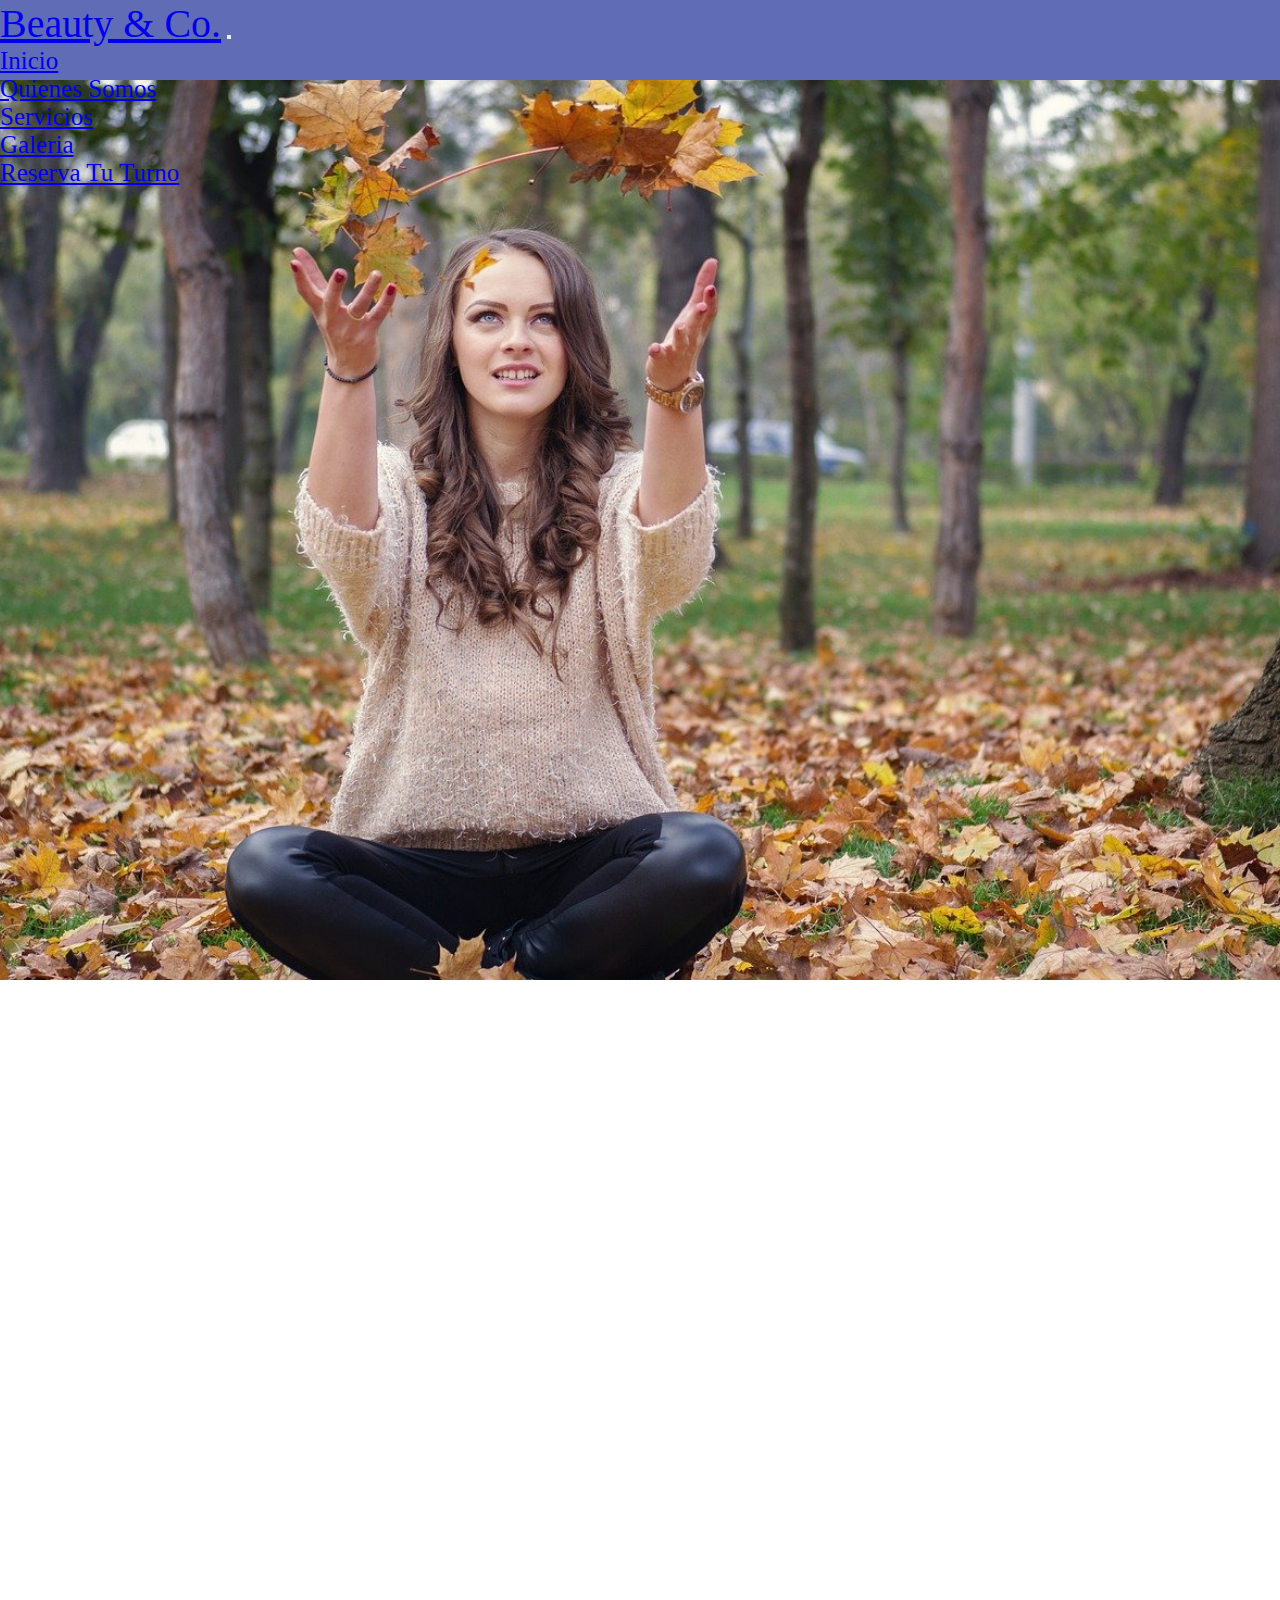
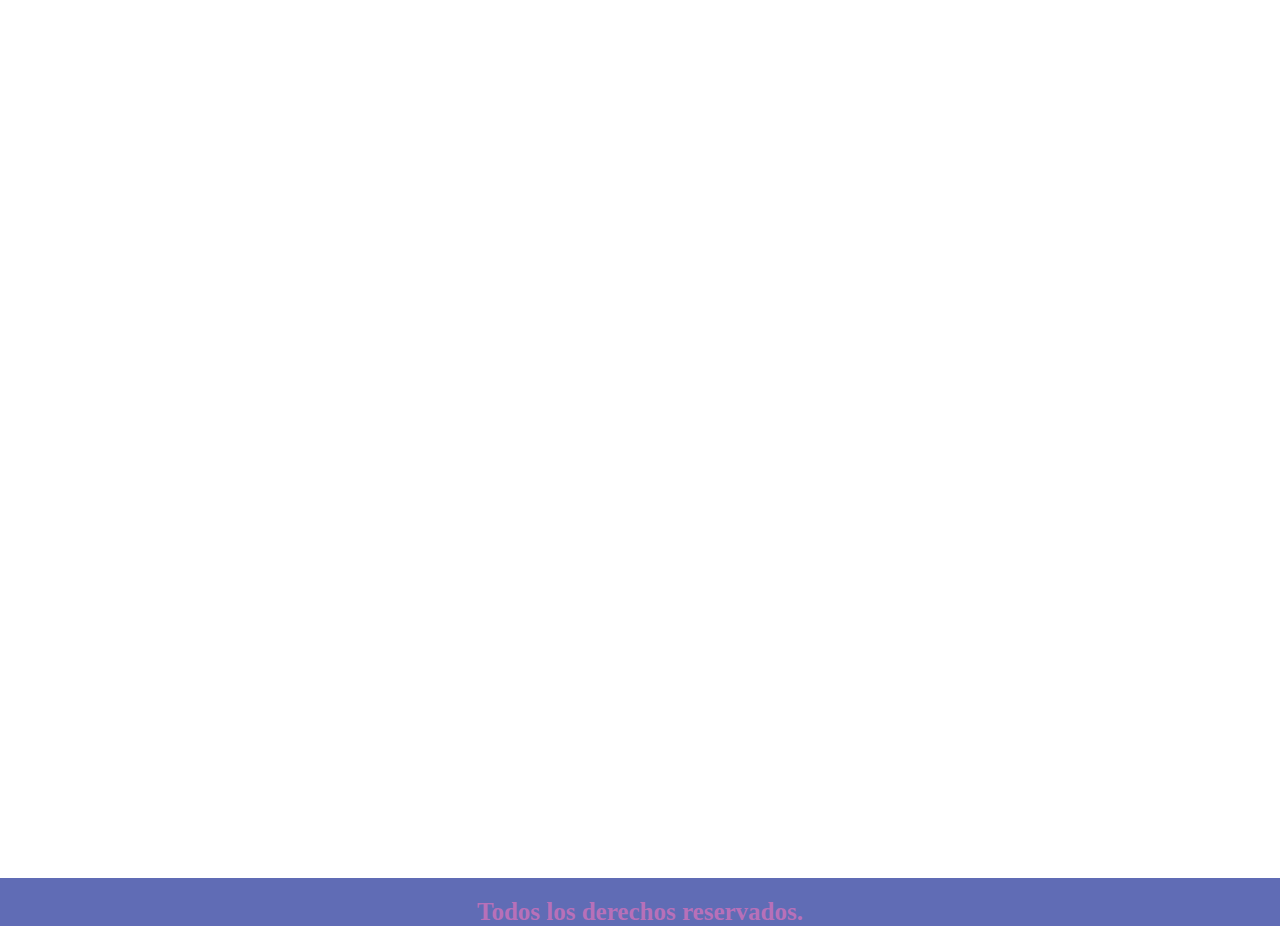
==== index.html @ 51ff2518 "agrego animaciones" ====
<!DOCTYPE html>
<html lang="es">
<head>
    <meta charset="UTF-8">
    <meta http-equiv="X-UA-Compatible" content="IE=edge">
    <meta name="viewport" content="width=device-width, initial-scale=1.0">
    <meta name="description" content="Sabemos que cada persona es unica, vení a conocernos y sorprendete con nuestros excelentes profesionales. Queremos hacer de vos, tu mejor version.">
    <meta name="keywords" content="manicuria, maquillaje, eventos, belleza">
    <title>Beauty & Co</title>
    <link rel="stylesheet" href="https://cdnjs.cloudflare.com/ajax/libs/font-awesome/6.1.1/css/all.min.css" integrity="sha512-KfkfwYDsLkIlwQp6LFnl8zNdLGxu9YAA1QvwINks4PhcElQSvqcyVLLD9aMhXd13uQjoXtEKNosOWaZqXgel0g==" crossorigin="anonymous" referrerpolicy="no-referrer" />
    <link href="https://fonts.googleapis.com/css2?family=Crimson+Pro:wght@300&family=Sansita+Swashed&display=swap" rel="stylesheet">
    <link rel="stylesheet" href="https://cdn.jsdelivr.net/npm/bootstrap@4.6.1/dist/css/bootstrap.min.css" integrity="sha384-zCbKRCUGaJDkqS1kPbPd7TveP5iyJE0EjAuZQTgFLD2ylzuqKfdKlfG/eSrtxUkn" crossorigin="anonymous">
    <link rel="stylesheet" href="./sass/style.css">
    <link href="https://unpkg.com/aos@2.3.1/dist/aos.css" rel="stylesheet">
</head>

<body>
    <!--inicio barra de navegacion-->
    <nav class="navbar navbar-expand-xl navbar-dark fixed-top">
        <!--brand -->
        <a class="navbar-brand" href="./index.html">Beauty & Co.</a>
        <button class="navbar-toggler" type="button" data-toggle="collapse" data-target="#collapsibleNavbar">
            <span class="navbar-toggler-icon"></span>
        </button>
        <!-- Navbar links -->
        <div class="collapse navbar-collapse" id="collapsibleNavbar">
            <ul class="navbar-nav">
            <li class="nav-item">
                <a class="nav-link" href="./index.html">inicio</a>
            </li>
            <li class="nav-item">
                <a class="nav-link" href="./pages/quienessomos.html">quienes somos</a>
            </li>
            <li class="nav-item">
                <a class="nav-link" href="./pages/servicios.html">servicios</a>
            </li>
            <li class="nav-item">
                <a class="nav-link" href="./pages/galeria.html">galeria</a>
            </li>
            <li class="nav-item">
                <a class="nav-link" href="./pages/reservatuturno.html">reserva tu turno</a>
            </li>
            </ul>
        </div>
    </nav>

    <!--fin de barra de navegacion-->
    <!--boton whatsapp-->
    <div class="whatsapp">
        <a href="https://web.whatsapp.com/" target="_blank">
            <i class="fa-brands fa-whatsapp"></i>
        </a>
    </div>
    <!-- fin boton whatsapp -->

    <main>
        <div class="portada"></div>
    </main>

    <!-- inicio seccion 1 -->
    <div class="contenedor1">
        <div class="imgServicio1" data-aos="flip-left"
        data-aos-easing="ease-out-cubic"
        data-aos-duration="2000">
            <p>Lorem1</p>
        </div>
        <div class="imgServicio2" data-aos="flip-left"
        data-aos-easing="ease-out-cubic"
        data-aos-duration="2000">
            <p>Lorem2</p>
        </div>
        <div class="imgServicio3" data-aos="flip-left"
        data-aos-easing="ease-out-cubic"
        data-aos-duration="2000">
            <p>Lorem3</p>
        </div>
    </div>
    
    <!--fin de seccion 2-->
    
    <!--video de mis trabajos-->
    <main class="contenedorMisTrabajos">
        <h2 class="misTrabajos" data-aos="zoom-out-up">Mis trabajos</h2>
        <iframe class="videoMisTrabajos" data-aos="zoom-out-up" width="80%" height="500" src="https://www.youtube.com/embed/i-qB6RZRxKo" title="YouTube video player" frameborder="0" allow="accelerometer; autoplay; clipboard-write; encrypted-media; gyroscope; picture-in-picture" allowfullscreen></iframe>
    </main>
    <!--fin de video de mis trabajos-->
    
    <!--mapa de ubicacion-->
    <h2 class="estamosUbicadosEn" data-aos="zoom-in">Estamos ubicados en:</h2>
    <iframe class="mapaUbicacion" data-aos="zoom-in" src="https://www.google.com/maps/embed?pb=!1m18!1m12!1m3!1d3287.815544715882!2d-58.52743948492939!3d-34.507560280484476!2m3!1f0!2f0!3f0!3m2!1i1024!2i768!4f13.1!3m3!1m2!1s0x95bcb0ee292497e9%3A0xf9a611e58747f528!2sUnicenter!5e0!3m2!1ses!2sar!4v1648154758232!5m2!1ses!2sar" width="600" height="450" style="border:0;" allowfullscreen="" loading="lazy" referrerpolicy="no-referrer-when-downgrade"></iframe>

    <!--pie de pagina-->
    <footer class="container-fluid fixed-botton">
        <div class="row">
            <div class="col-sm-12">
                <h4 class="footer">Todos los derechos reservados.</h4>
                <div class="redessociales">
                    <a href="https://es-la.facebook.com/" target="_blank">
                        <i class="fa-brands fa-facebook-f"></i>
                    </a>
                    <a href="https://www.instagram.com/?hl=es" target="_blank">    
                        <i class="fa-brands fa-instagram"></i>
                    </a>
                    <a href="https://www.youtube.com/" target="_blank">
                        <i class="fa-brands fa-youtube"></i>
                    </a>
                </div>
            </div>
        </div>
    </footer>
    <!--fin de pie de pagina-->
    <!--script de bootstrap-->
    <script src="https://cdn.jsdelivr.net/npm/jquery@3.5.1/dist/jquery.slim.min.js" integrity="sha384-DfXdz2htPH0lsSSs5nCTpuj/zy4C+OGpamoFVy38MVBnE+IbbVYUew+OrCXaRkfj" crossorigin="anonymous"></script>
    <script src="https://cdn.jsdelivr.net/npm/bootstrap@4.6.1/dist/js/bootstrap.bundle.min.js" integrity="sha384-fQybjgWLrvvRgtW6bFlB7jaZrFsaBXjsOMm/tB9LTS58ONXgqbR9W8oWht/amnpF" crossorigin="anonymous"></script>
    <script src="https://unpkg.com/aos@2.3.1/dist/aos.js"></script>
    <script>
        AOS.init();
    </script>
</body>
</html>
---- sass/style.css ----
@charset "UTF-8";
* {
  margin: 0px;
  padding: 0px;
  -webkit-box-sizing: border-box;
          box-sizing: border-box;
  font-family: Copperplate, Papyrus, fantasy;
}

.titulo, .misTrabajos, .historia h2, .tituloManicuria, .tituloMaquillaje, .tituloGaleria, .formulario h2, .estamosUbicadosEn {
  font-size: 45px;
  text-align: center;
  color: #FF7A87;
}

/*----------------------------barra de navegacion--------------------------*/
.navbar {
  height: 80px;
  background-color: #606CB5;
  text-transform: capitalize;
  font-size: 25px;
}

.navbar-brand {
  font-size: 40px;
}

.navbar-nav {
  background-color: #606CB5;
}

/*----------------------------pie de pagina--------------------------*/
footer {
  text-align: center;
  color: #B770B9;
  background-color: #606CB5;
  font-size: 25px;
  display: -webkit-box;
  display: -ms-flexbox;
  display: flex;
  -webkit-box-pack: space-evenly;
      -ms-flex-pack: space-evenly;
          justify-content: space-evenly;
  padding-top: 20px;
  z-index: 2;
  background-repeat: no-repeat;
  background-position: center;
  -o-object-fit: cover;
     object-fit: cover;
}

.redessociales a {
  text-decoration: none;
  color: #F77AA4;
  -webkit-box-align: right;
      -ms-flex-align: right;
          align-items: right;
}

/* ------------------------------------------------------------ */
/*---------------------index boton whatsapp---------------------*/
.whatsapp {
  font-size: 60px;
  position: fixed;
  bottom: 25px;
  right: 50px;
  z-index: 2;
}

.whatsapp a {
  color: #F77AA4;
  text-decoration: none;
}

/* --------------------------------------------- */
/* --------------------index-------------------- */
.portada {
  height: 100vh;
  width: 100%;
  background-image: url(../imagenes/portada.jpg);
  background-position: center;
  background-repeat: no-repeat;
  background-size: cover;
}

.contenedor1 {
  height: 320px;
  width: 100%;
  display: -ms-grid;
  display: grid;
  padding: 20px;
  gap: 20px;
}

.contenedor1 p {
  text-align: center;
  margin-top: 150px;
  color: red;
  font-size: 40px;
}

.imgServicio1 {
  -ms-grid-column: 1;
  -ms-grid-column-span: 1;
  grid-column: 1/2;
  -ms-grid-row: 1;
  -ms-grid-row-span: 1;
  grid-row: 1/2;
  height: 300px;
  background-image: url(../imagenes/gelificadas.jpg);
  background-position: center;
  background-repeat: no-repeat;
  background-size: cover;
}

.imgServicio2 {
  -ms-grid-column: 2;
  -ms-grid-column-span: 1;
  grid-column: 2/3;
  -ms-grid-row: 1;
  -ms-grid-row-span: 1;
  grid-row: 1/2;
  height: 300px;
  background-image: url(../imagenes/civil.jpeg);
  background-position: center;
  background-repeat: no-repeat;
  background-size: cover;
}

.imgServicio3 {
  -ms-grid-column: 3;
  -ms-grid-column-span: 1;
  grid-column: 3/4;
  -ms-grid-row: 1;
  -ms-grid-row-span: 1;
  grid-row: 1/2;
  height: 300px;
  background-image: url(../imagenes/uñascelestes.jpg);
  background-position: center;
  background-repeat: no-repeat;
  background-size: cover;
}

.contenedorMisTrabajos {
  margin-top: 40px;
  text-align: center;
}

.misTrabajos {
  margin-bottom: 40px;
}

/*-------------------quienes somos----------------------*/
.historia h2 {
  margin-bottom: 20px;
  padding-top: 100px;
}

.historia p {
  padding: 15px;
  font-size: 20px;
  text-align: center;
}

.containerStaff {
  height: 900px;
  display: -ms-grid;
  display: grid;
  -ms-grid-columns: 1fr;
      grid-template-columns: 1fr;
  -ms-grid-rows: 1fr 1fr;
      grid-template-rows: 1fr 1fr;
  gap: 60px 0px;
  grid-auto-flow: row;
      grid-template-areas: "persona1" "persona2";
}

.persona1 {
  display: -ms-grid;
  display: grid;
  -ms-grid-columns: 1fr 1fr;
      grid-template-columns: 1fr 1fr;
  -ms-grid-rows: 1fr;
      grid-template-rows: 1fr;
  gap: 0px 0px;
  grid-auto-flow: row;
      grid-template-areas: "imgPersona1 textoPersona1";
  -ms-grid-row: 1;
  -ms-grid-column: 1;
  grid-area: persona1;
}

.imgPersona1 {
  -ms-grid-row: 1;
  -ms-grid-column: 1;
  grid-area: imgPersona1;
  background-image: url(../imagenes/manicura.jpg);
  margin-top: 50px;
  margin-left: 10px;
  background-position: center;
  background-repeat: no-repeat;
  background-size: cover;
}

.textoPersona1 {
  -ms-grid-row: 1;
  -ms-grid-column: 2;
  grid-area: textoPersona1;
  font-size: 20px;
  text-align: center;
  -ms-flex-item-align: center;
      -ms-grid-row-align: center;
      align-self: center;
  color: #B770B9;
  margin-right: 20px;
}

.persona2 {
  display: -ms-grid;
  display: grid;
  -ms-grid-columns: 1fr 1fr;
      grid-template-columns: 1fr 1fr;
  -ms-grid-rows: 1fr;
      grid-template-rows: 1fr;
  gap: 0px 0px;
  grid-auto-flow: row;
      grid-template-areas: "textoPersona2 imgPersona2";
  -ms-grid-row: 2;
  -ms-grid-column: 1;
  grid-area: persona2;
}

.textoPersona2 {
  -ms-grid-row: 1;
  -ms-grid-column: 1;
  grid-area: textoPersona2;
  font-size: 20px;
  text-align: center;
  -ms-flex-item-align: center;
      -ms-grid-row-align: center;
      align-self: center;
  color: #B770B9;
  margin-right: 20px;
}

.imgPersona2 {
  -ms-grid-row: 1;
  -ms-grid-column: 2;
  grid-area: imgPersona2;
  background-image: url(../imagenes/maquilladora.jpg);
  margin-bottom: 20px;
  margin-right: 10px;
  background-position: center;
  background-repeat: no-repeat;
  background-size: cover;
}

/*-------------------servicios----------------------*/
.tituloManicuria {
  margin-bottom: 20px;
  padding-top: 100px;
}

.tituloMaquillaje {
  margin-bottom: 20px;
  padding-top: 5px;
}

.descripcionServicios {
  font-size: 25px;
  text-align: center;
  color: #FFC568;
  margin-bottom: 50px;
  padding-top: 100px;
}

.imgServicio {
  text-align: center;
  padding-bottom: 30px;
  -o-object-fit: cover;
     object-fit: cover;
}

/*-------------------galeria----------------------*/
.galeriaGral {
  background-image: -webkit-gradient(linear, left top, left bottom, from(#606CB5), color-stop(#B770B9), to(#F77AA4));
  background-image: linear-gradient(to bottom, #606CB5, #B770B9, #F77AA4);
}

.tituloGaleria {
  margin: 100px 0px 10px 0px;
}

.contenedor {
  height: 800px;
  width: 100%;
  display: -ms-grid;
  display: grid;
  padding: 20px;
  gap: 20px;
}

.item {
  border: 2px solid black;
  border-radius: 7px;
  -webkit-box-shadow: 0 0 5px #333;
          box-shadow: 0 0 5px #333;
}

.item1 {
  -ms-grid-column: 1;
  -ms-grid-column-span: 1;
  grid-column: 1/2;
  -ms-grid-row: 1;
  -ms-grid-row-span: 2;
  grid-row: 1/3;
  background-image: url(../imagenes/novia.jpg);
  -webkit-transition: -webkit-transform .2s;
  transition: -webkit-transform .2s;
  transition: transform .2s;
  transition: transform .2s, -webkit-transform .2s;
  background-position: center;
  background-repeat: no-repeat;
  background-size: cover;
}

.item1:hover {
  -webkit-transform: scale(1.5);
          transform: scale(1.5);
}

.item2 {
  -ms-grid-column: 2;
  -ms-grid-column-span: 1;
  grid-column: 2/3;
  -ms-grid-row: 1;
  -ms-grid-row-span: 1;
  grid-row: 1/2;
  background-image: url(../imagenes/gelificadas.jpg);
  -webkit-transition: -webkit-transform .2s;
  transition: -webkit-transform .2s;
  transition: transform .2s;
  transition: transform .2s, -webkit-transform .2s;
  background-position: center;
  background-repeat: no-repeat;
  background-size: cover;
}

.item2:hover {
  -webkit-transform: scale(1.5);
          transform: scale(1.5);
}

.item3 {
  -ms-grid-column: 3;
  -ms-grid-column-span: 2;
  grid-column: 3/5;
  -ms-grid-row: 1;
  -ms-grid-row-span: 1;
  grid-row: 1/2;
  background-image: url(../imagenes/uñascondibujo.jpg);
  -webkit-transition: -webkit-transform .2s;
  transition: -webkit-transform .2s;
  transition: transform .2s;
  transition: transform .2s, -webkit-transform .2s;
  background-position: center;
  background-repeat: no-repeat;
  background-size: cover;
}

.item3:hover {
  -webkit-transform: scale(1.5);
          transform: scale(1.5);
}

.item4 {
  -ms-grid-column: 2;
  -ms-grid-column-span: 1;
  grid-column: 2/3;
  -ms-grid-row: 2;
  -ms-grid-row-span: 2;
  grid-row: 2/4;
  background-image: url(../imagenes/fiesta15.webp);
  -webkit-transition: -webkit-transform .2s;
  transition: -webkit-transform .2s;
  transition: transform .2s;
  transition: transform .2s, -webkit-transform .2s;
  background-position: center;
  background-repeat: no-repeat;
  background-size: cover;
}

.item4:hover {
  -webkit-transform: scale(1.5);
          transform: scale(1.5);
}

.item5 {
  -ms-grid-column: 3;
  -ms-grid-column-span: 1;
  grid-column: 3/4;
  -ms-grid-row: 2;
  -ms-grid-row-span: 1;
  grid-row: 2/3;
  background-image: url(../imagenes/uñascelestes.jpg);
  -webkit-transition: -webkit-transform .2s;
  transition: -webkit-transform .2s;
  transition: transform .2s;
  transition: transform .2s, -webkit-transform .2s;
  background-position: center;
  background-repeat: no-repeat;
  background-size: cover;
}

.item5:hover {
  -webkit-transform: scale(1.5);
          transform: scale(1.5);
}

.item6 {
  -ms-grid-column: 4;
  -ms-grid-column-span: 1;
  grid-column: 4/5;
  -ms-grid-row: 2;
  -ms-grid-row-span: 1;
  grid-row: 2/3;
  background-image: url(../imagenes/civil.jpeg);
  -webkit-transition: -webkit-transform .2s;
  transition: -webkit-transform .2s;
  transition: transform .2s;
  transition: transform .2s, -webkit-transform .2s;
  background-position: center;
  background-repeat: no-repeat;
  background-size: cover;
}

.item6:hover {
  -webkit-transform: scale(1.5);
          transform: scale(1.5);
}

.item7 {
  -ms-grid-column: 1;
  -ms-grid-column-span: 1;
  grid-column: 1/2;
  -ms-grid-row: 3;
  -ms-grid-row-span: 1;
  grid-row: 3/4;
  background-image: url(../imagenes/esculpidas.jpg);
  -webkit-transition: -webkit-transform .2s;
  transition: -webkit-transform .2s;
  transition: transform .2s;
  transition: transform .2s, -webkit-transform .2s;
  background-position: center;
  background-repeat: no-repeat;
  background-size: cover;
}

.item7:hover {
  -webkit-transform: scale(1.5);
          transform: scale(1.5);
}

.item8 {
  -ms-grid-column: 3;
  -ms-grid-column-span: 2;
  grid-column: 3/5;
  -ms-grid-row: 3;
  -ms-grid-row-span: 1;
  grid-row: 3/4;
  background-image: url(../imagenes/maquillaje.jpg);
  -webkit-transition: -webkit-transform .2s;
  transition: -webkit-transform .2s;
  transition: transform .2s;
  transition: transform .2s, -webkit-transform .2s;
  background-position: center;
  background-repeat: no-repeat;
  background-size: cover;
}

.item8:hover {
  -webkit-transform: scale(1.5);
          transform: scale(1.5);
}

/*------------------reservas tu turno---------------------*/
.bodyReservaTuTurno {
  background-image: url(../imagenes/tulips-g369b58a20_1920.jpg);
  background-position: center;
  background-repeat: no-repeat;
  background-size: cover;
}

.formulario h2 {
  margin-top: 100px;
}

form {
  width: 50%;
  margin: 0px auto 40px;
  text-align: center;
  text-transform: capitalize;
  font-size: 30px;
}

.estamosUbicadosEn {
  margin-top: 40px;
  margin-bottom: 30px;
}

.mapaUbicacion {
  height: 400px;
  width: 80%;
  margin: 0 auto 20px auto;
  display: block;
}
/*# sourceMappingURL=style.css.map */
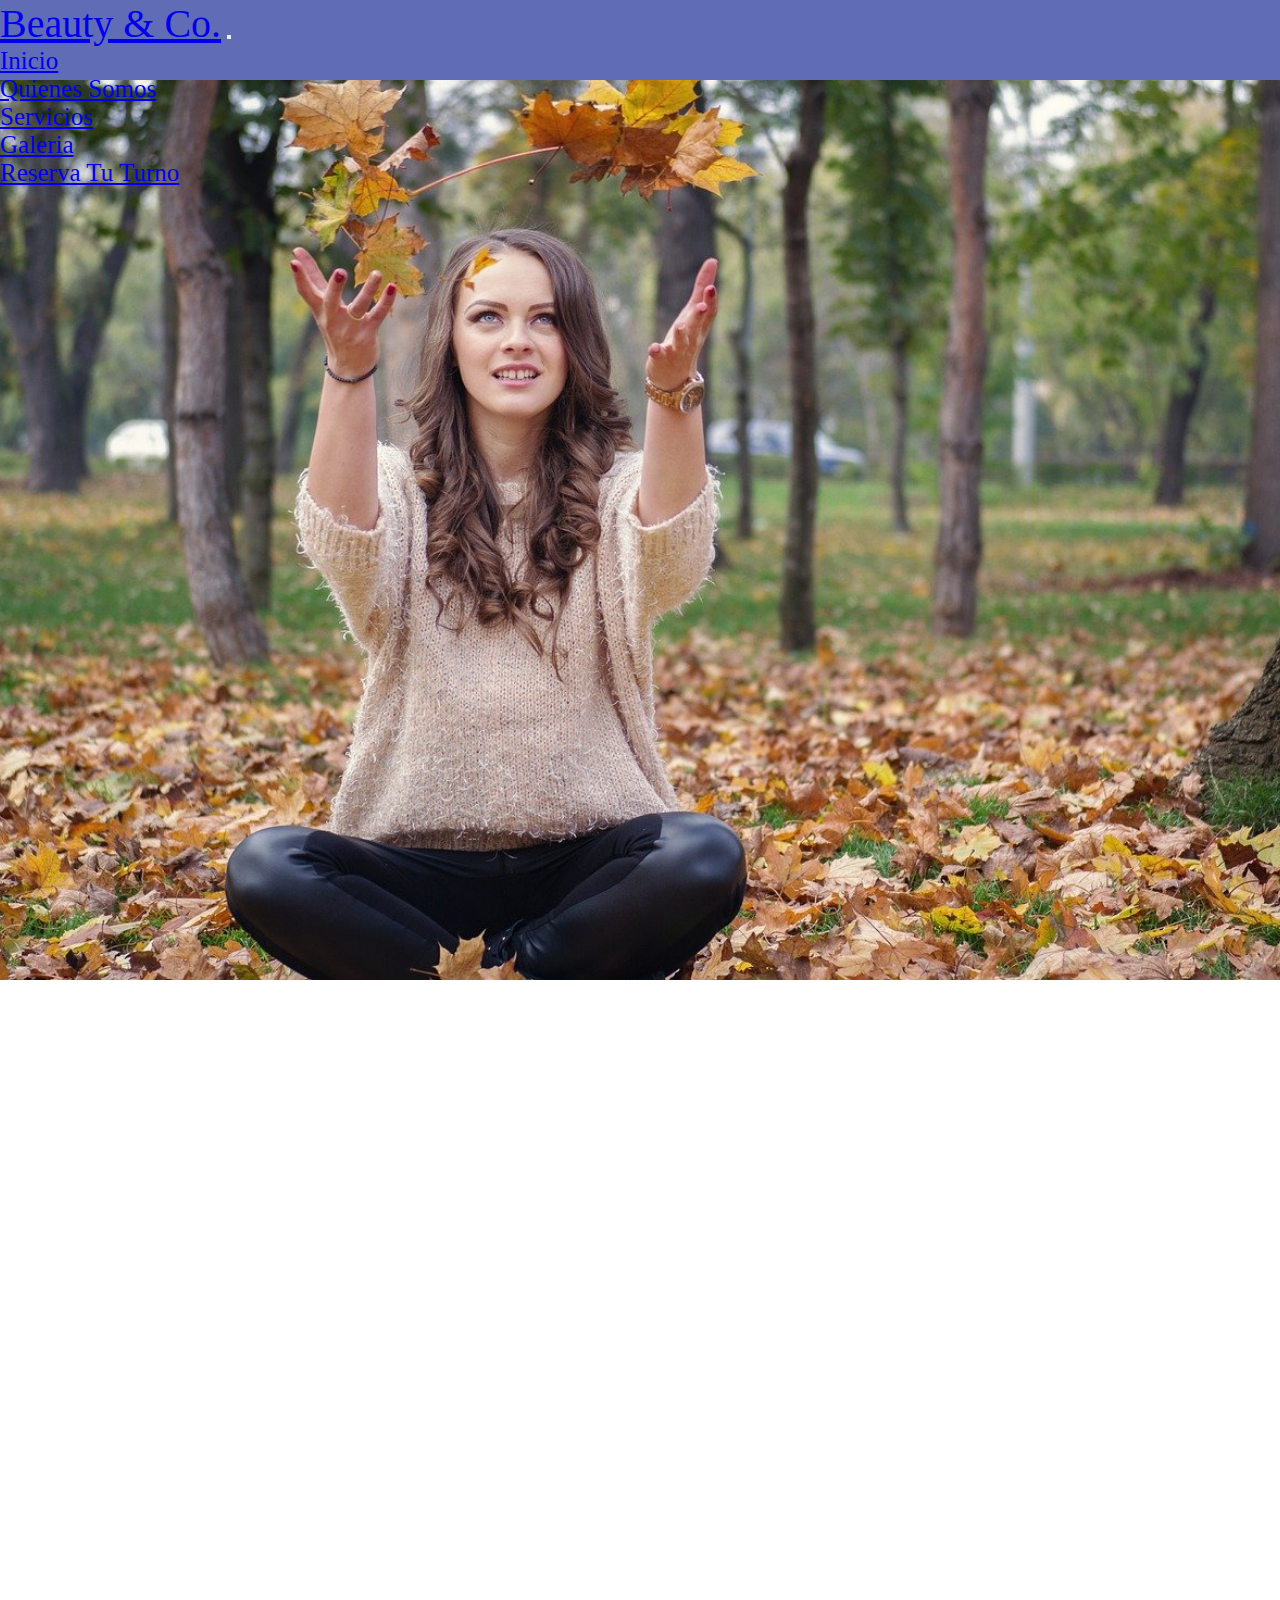
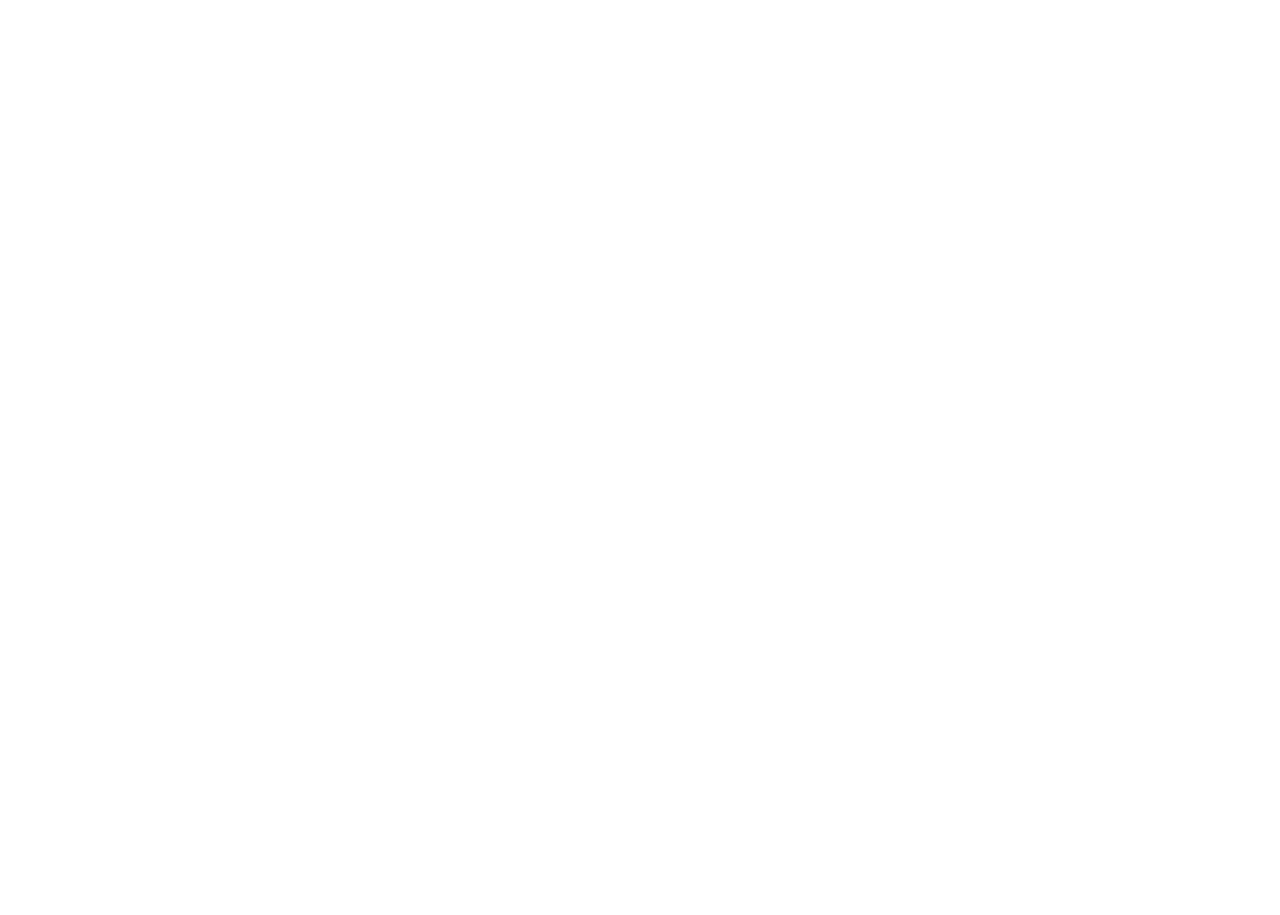
==== commit 8c4c260c: "agrego mas modificaciones al sitio web" ====
--- a/index.html
+++ b/index.html
@@ -12,6 +12,18 @@
     <link rel="stylesheet" href="https://cdn.jsdelivr.net/npm/bootstrap@4.6.1/dist/css/bootstrap.min.css" integrity="sha384-zCbKRCUGaJDkqS1kPbPd7TveP5iyJE0EjAuZQTgFLD2ylzuqKfdKlfG/eSrtxUkn" crossorigin="anonymous">
     <link rel="stylesheet" href="./sass/style.css">
     <link href="https://unpkg.com/aos@2.3.1/dist/aos.css" rel="stylesheet">
+    
+        <!-- Smartsupp Live Chat script -->
+    <script type="text/javascript">
+        var _smartsupp = _smartsupp || {};
+        _smartsupp.key = 'd6f9583d9a7f828a373de83c6587260c66ea1404';
+        window.smartsupp||(function(d) {
+        var s,c,o=smartsupp=function(){ o._.push(arguments)};o._=[];
+        s=d.getElementsByTagName('script')[0];c=d.createElement('script');
+        c.type='text/javascript';c.charset='utf-8';c.async=true;
+        c.src='https://www.smartsuppchat.com/loader.js?';s.parentNode.insertBefore(c,s);
+        })(document);
+    </script>
 </head>
 
 <body>
@@ -44,14 +56,12 @@
         </div>
     </nav>
 
-    <!--fin de barra de navegacion-->
     <!--boton whatsapp-->
     <div class="whatsapp">
         <a href="https://web.whatsapp.com/" target="_blank">
             <i class="fa-brands fa-whatsapp"></i>
         </a>
     </div>
-    <!-- fin boton whatsapp -->
 
     <main>
         <div class="portada"></div>
@@ -75,22 +85,19 @@
             <p>Lorem3</p>
         </div>
     </div>
-    
-    <!--fin de seccion 2-->
-    
+
     <!--video de mis trabajos-->
     <main class="contenedorMisTrabajos">
         <h2 class="misTrabajos" data-aos="zoom-out-up">Mis trabajos</h2>
         <iframe class="videoMisTrabajos" data-aos="zoom-out-up" width="80%" height="500" src="https://www.youtube.com/embed/i-qB6RZRxKo" title="YouTube video player" frameborder="0" allow="accelerometer; autoplay; clipboard-write; encrypted-media; gyroscope; picture-in-picture" allowfullscreen></iframe>
     </main>
-    <!--fin de video de mis trabajos-->
-    
+
     <!--mapa de ubicacion-->
-    <h2 class="estamosUbicadosEn" data-aos="zoom-in">Estamos ubicados en:</h2>
+        <h2 class="estamosUbicadosEn" data-aos="zoom-in">Estamos ubicados en:</>
     <iframe class="mapaUbicacion" data-aos="zoom-in" src="https://www.google.com/maps/embed?pb=!1m18!1m12!1m3!1d3287.815544715882!2d-58.52743948492939!3d-34.507560280484476!2m3!1f0!2f0!3f0!3m2!1i1024!2i768!4f13.1!3m3!1m2!1s0x95bcb0ee292497e9%3A0xf9a611e58747f528!2sUnicenter!5e0!3m2!1ses!2sar!4v1648154758232!5m2!1ses!2sar" width="600" height="450" style="border:0;" allowfullscreen="" loading="lazy" referrerpolicy="no-referrer-when-downgrade"></iframe>
 
-    <!--pie de pagina-->
-    <footer class="container-fluid fixed-botton">
+    <!-- footer -->
+    <footer class="container-fluid fixed-bottom">
         <div class="row">
             <div class="col-sm-12">
                 <h4 class="footer">Todos los derechos reservados.</h4>
@@ -98,7 +105,7 @@
                     <a href="https://es-la.facebook.com/" target="_blank">
                         <i class="fa-brands fa-facebook-f"></i>
                     </a>
-                    <a href="https://www.instagram.com/?hl=es" target="_blank">    
+                    <a href="https://www.instagram.com/?hl=es" target="_blank">   
                         <i class="fa-brands fa-instagram"></i>
                     </a>
                     <a href="https://www.youtube.com/" target="_blank">
@@ -108,8 +115,8 @@
             </div>
         </div>
     </footer>
-    <!--fin de pie de pagina-->
-    <!--script de bootstrap-->
+
+    <!--scripts-->
     <script src="https://cdn.jsdelivr.net/npm/jquery@3.5.1/dist/jquery.slim.min.js" integrity="sha384-DfXdz2htPH0lsSSs5nCTpuj/zy4C+OGpamoFVy38MVBnE+IbbVYUew+OrCXaRkfj" crossorigin="anonymous"></script>
     <script src="https://cdn.jsdelivr.net/npm/bootstrap@4.6.1/dist/js/bootstrap.bundle.min.js" integrity="sha384-fQybjgWLrvvRgtW6bFlB7jaZrFsaBXjsOMm/tB9LTS58ONXgqbR9W8oWht/amnpF" crossorigin="anonymous"></script>
     <script src="https://unpkg.com/aos@2.3.1/dist/aos.js"></script>
--- a/sass/style.css
+++ b/sass/style.css
@@ -4,7 +4,7 @@
   padding: 0px;
   -webkit-box-sizing: border-box;
           box-sizing: border-box;
-  font-family: Copperplate, Papyrus, fantasy;
+  font-family: Copperplate, Papyrus,fantasy;
 }
 
 .titulo, .misTrabajos, .historia h2, .tituloManicuria, .tituloMaquillaje, .tituloGaleria, .formulario h2, .estamosUbicadosEn {
@@ -32,7 +32,7 @@
 /*----------------------------pie de pagina--------------------------*/
 footer {
   text-align: center;
-  color: #B770B9;
+  color: white;
   background-color: #606CB5;
   font-size: 25px;
   display: -webkit-box;
@@ -43,15 +43,14 @@
           justify-content: space-evenly;
   padding-top: 20px;
   z-index: 2;
-  background-repeat: no-repeat;
-  background-position: center;
-  -o-object-fit: cover;
-     object-fit: cover;
+  background-position: center;
+  background-repeat: no-repeat;
+  background-size: cover;
 }
 
 .redessociales a {
   text-decoration: none;
-  color: #F77AA4;
+  color: white;
   -webkit-box-align: right;
       -ms-flex-align: right;
           align-items: right;
@@ -60,10 +59,10 @@
 /* ------------------------------------------------------------ */
 /*---------------------index boton whatsapp---------------------*/
 .whatsapp {
-  font-size: 60px;
+  font-size: 70px;
   position: fixed;
-  bottom: 25px;
-  right: 50px;
+  bottom: 5px;
+  right: 90px;
   z-index: 2;
 }
 
@@ -100,11 +99,11 @@
 }
 
 .imgServicio1 {
-  -ms-grid-column: 1;
-  -ms-grid-column-span: 1;
+  -ms-grid-columns: 1;
+  -ms-grid-columns-span: 1;
   grid-column: 1/2;
-  -ms-grid-row: 1;
-  -ms-grid-row-span: 1;
+   -ms-grid-rows: 1;
+   -ms-grid-rows-span: 1;
   grid-row: 1/2;
   height: 300px;
   background-image: url(../imagenes/gelificadas.jpg);
@@ -114,11 +113,11 @@
 }
 
 .imgServicio2 {
-  -ms-grid-column: 2;
-  -ms-grid-column-span: 1;
+  -ms-grid-columns: 2;
+  -ms-grid-columns-span: 1;
   grid-column: 2/3;
-  -ms-grid-row: 1;
-  -ms-grid-row-span: 1;
+   -ms-grid-rows: 1;
+   -ms-grid-rows-span: 1;
   grid-row: 1/2;
   height: 300px;
   background-image: url(../imagenes/civil.jpeg);
@@ -128,11 +127,11 @@
 }
 
 .imgServicio3 {
-  -ms-grid-column: 3;
-  -ms-grid-column-span: 1;
+  -ms-grid-columns: 3;
+  -ms-grid-columns-span: 1;
   grid-column: 3/4;
-  -ms-grid-row: 1;
-  -ms-grid-row-span: 1;
+   -ms-grid-rows: 1;
+   -ms-grid-rows-span: 1;
   grid-row: 1/2;
   height: 300px;
   background-image: url(../imagenes/uñascelestes.jpg);
@@ -148,6 +147,13 @@
 
 .misTrabajos {
   margin-bottom: 40px;
+}
+
+.mapaUbicacion1 {
+  height: 400px;
+  width: 80%;
+  margin: 0 auto 20px auto;
+  display: block;
 }
 
 /*-------------------quienes somos----------------------*/
@@ -166,9 +172,9 @@
   height: 900px;
   display: -ms-grid;
   display: grid;
-  -ms-grid-columns: 1fr;
+  -ms-grid-columnss: 1fr;
       grid-template-columns: 1fr;
-  -ms-grid-rows: 1fr 1fr;
+   -ms-grid-rowss: 1fr 1fr;
       grid-template-rows: 1fr 1fr;
   gap: 60px 0px;
   grid-auto-flow: row;
@@ -178,21 +184,21 @@
 .persona1 {
   display: -ms-grid;
   display: grid;
-  -ms-grid-columns: 1fr 1fr;
+  -ms-grid-columnss: 1fr 1fr;
       grid-template-columns: 1fr 1fr;
-  -ms-grid-rows: 1fr;
+  -ms-grid-rowss: 1fr;
       grid-template-rows: 1fr;
   gap: 0px 0px;
   grid-auto-flow: row;
       grid-template-areas: "imgPersona1 textoPersona1";
-  -ms-grid-row: 1;
-  -ms-grid-column: 1;
+  -ms-grid-rows: 1;
+  -ms-grid-columns: 1;
   grid-area: persona1;
 }
 
 .imgPersona1 {
-  -ms-grid-row: 1;
-  -ms-grid-column: 1;
+  -ms-grid-rows: 1;
+  -ms-grid-columns: 1;
   grid-area: imgPersona1;
   background-image: url(../imagenes/manicura.jpg);
   margin-top: 50px;
@@ -203,13 +209,13 @@
 }
 
 .textoPersona1 {
-  -ms-grid-row: 1;
-  -ms-grid-column: 2;
+  -ms-grid-rows: 1;
+  -ms-grid-columns: 2;
   grid-area: textoPersona1;
   font-size: 20px;
   text-align: center;
   -ms-flex-item-align: center;
-      -ms-grid-row-align: center;
+      -ms-grid-rows-align: center;
       align-self: center;
   color: #B770B9;
   margin-right: 20px;
@@ -225,27 +231,27 @@
   gap: 0px 0px;
   grid-auto-flow: row;
       grid-template-areas: "textoPersona2 imgPersona2";
-  -ms-grid-row: 2;
-  -ms-grid-column: 1;
+  -ms-grid-rows: 2;
+  -ms-grid-columns: 1;
   grid-area: persona2;
 }
 
 .textoPersona2 {
-  -ms-grid-row: 1;
-  -ms-grid-column: 1;
+  -ms-grid-rows: 1;
+  -ms-grid-columns: 1;
   grid-area: textoPersona2;
   font-size: 20px;
   text-align: center;
   -ms-flex-item-align: center;
-      -ms-grid-row-align: center;
+      -ms-grid-rows-align: center;
       align-self: center;
   color: #B770B9;
   margin-right: 20px;
 }
 
 .imgPersona2 {
-  -ms-grid-row: 1;
-  -ms-grid-column: 2;
+  -ms-grid-rows: 1;
+  -ms-grid-columns: 2;
   grid-area: imgPersona2;
   background-image: url(../imagenes/maquilladora.jpg);
   margin-bottom: 20px;
@@ -269,6 +275,9 @@
 .descripcionServicios {
   font-size: 25px;
   text-align: center;
+  -webkit-box-align: center;
+      -ms-flex-align: center;
+          align-items: center;
   color: #FFC568;
   margin-bottom: 50px;
   padding-top: 100px;
@@ -278,7 +287,13 @@
   text-align: center;
   padding-bottom: 30px;
   -o-object-fit: cover;
-     object-fit: cover;
+    object-fit: cover;
+}
+
+@media only screen and (min-width: 767px) {
+  .descripcionServicios {
+    padding-left: 50px;
+  }
 }
 
 /*-------------------galeria----------------------*/
@@ -308,17 +323,17 @@
 }
 
 .item1 {
-  -ms-grid-column: 1;
-  -ms-grid-column-span: 1;
+  -ms-grid-columns: 1;
+  -ms-grid-columns-span: 1;
   grid-column: 1/2;
-  -ms-grid-row: 1;
-  -ms-grid-row-span: 2;
+  -ms-grid-rows: 1;
+  -ms-grid-rows-span: 2;
   grid-row: 1/3;
   background-image: url(../imagenes/novia.jpg);
-  -webkit-transition: -webkit-transform .2s;
-  transition: -webkit-transform .2s;
-  transition: transform .2s;
-  transition: transform .2s, -webkit-transform .2s;
+  -webkit-transition: -webkit-transform 0.2s;
+  transition: -webkit-transform 0.2s;
+  transition: transform 0.2s;
+  transition: transform 0.2s, -webkit-transform 0.2s;
   background-position: center;
   background-repeat: no-repeat;
   background-size: cover;
@@ -330,17 +345,17 @@
 }
 
 .item2 {
-  -ms-grid-column: 2;
-  -ms-grid-column-span: 1;
+  -ms-grid-columns: 2;
+  -ms-grid-columns-span: 1;
   grid-column: 2/3;
-  -ms-grid-row: 1;
-  -ms-grid-row-span: 1;
+  -ms-grid-rows: 1;
+  -ms-grid-rows-span: 1;
   grid-row: 1/2;
   background-image: url(../imagenes/gelificadas.jpg);
-  -webkit-transition: -webkit-transform .2s;
-  transition: -webkit-transform .2s;
-  transition: transform .2s;
-  transition: transform .2s, -webkit-transform .2s;
+  -webkit-transition: -webkit-transform 0.2s;
+  transition: -webkit-transform 0.2s;
+  transition: transform 0.2s;
+  transition: transform 0.2s, -webkit-transform 0.2s;
   background-position: center;
   background-repeat: no-repeat;
   background-size: cover;
@@ -352,17 +367,17 @@
 }
 
 .item3 {
-  -ms-grid-column: 3;
-  -ms-grid-column-span: 2;
+  -ms-grid-columns: 3;
+  -ms-grid-columns-span: 2;
   grid-column: 3/5;
-  -ms-grid-row: 1;
-  -ms-grid-row-span: 1;
+  -ms-grid-rows: 1;
+  -ms-grid-rows-span: 1;
   grid-row: 1/2;
   background-image: url(../imagenes/uñascondibujo.jpg);
-  -webkit-transition: -webkit-transform .2s;
-  transition: -webkit-transform .2s;
-  transition: transform .2s;
-  transition: transform .2s, -webkit-transform .2s;
+  -webkit-transition: -webkit-transform 0.2s;
+  transition: -webkit-transform 0.2s;
+  transition: transform 0.2s;
+  transition: transform 0.2s, -webkit-transform 0.2s;
   background-position: center;
   background-repeat: no-repeat;
   background-size: cover;
@@ -374,17 +389,17 @@
 }
 
 .item4 {
-  -ms-grid-column: 2;
-  -ms-grid-column-span: 1;
+  -ms-grid-columns: 2;
+  -ms-grid-columns-span: 1;
   grid-column: 2/3;
-  -ms-grid-row: 2;
-  -ms-grid-row-span: 2;
+  -ms-grid-rows: 2;
+  -ms-grid-rows-span: 2;
   grid-row: 2/4;
   background-image: url(../imagenes/fiesta15.webp);
-  -webkit-transition: -webkit-transform .2s;
-  transition: -webkit-transform .2s;
-  transition: transform .2s;
-  transition: transform .2s, -webkit-transform .2s;
+  -webkit-transition: -webkit-transform 0.2s;
+  transition: -webkit-transform 0.2s;
+  transition: transform 0.2s;
+  transition: transform 0.2s, -webkit-transform 0.2s;
   background-position: center;
   background-repeat: no-repeat;
   background-size: cover;
@@ -396,17 +411,17 @@
 }
 
 .item5 {
-  -ms-grid-column: 3;
-  -ms-grid-column-span: 1;
+  -ms-grid-columns: 3;
+  -ms-grid-columns-span: 1;
   grid-column: 3/4;
-  -ms-grid-row: 2;
-  -ms-grid-row-span: 1;
+  -ms-grid-rows: 2;
+  -ms-grid-rows-span: 1;
   grid-row: 2/3;
   background-image: url(../imagenes/uñascelestes.jpg);
-  -webkit-transition: -webkit-transform .2s;
-  transition: -webkit-transform .2s;
-  transition: transform .2s;
-  transition: transform .2s, -webkit-transform .2s;
+  -webkit-transition: -webkit-transform 0.2s;
+  transition: -webkit-transform 0.2s;
+  transition: transform 0.2s;
+  transition: transform 0.2s, -webkit-transform 0.2s;
   background-position: center;
   background-repeat: no-repeat;
   background-size: cover;
@@ -418,17 +433,17 @@
 }
 
 .item6 {
-  -ms-grid-column: 4;
-  -ms-grid-column-span: 1;
+  -ms-grid-columns: 4;
+  -ms-grid-columns-span: 1;
   grid-column: 4/5;
-  -ms-grid-row: 2;
-  -ms-grid-row-span: 1;
+  -ms-grid-rows: 2;
+  -ms-grid-rows-span: 1;
   grid-row: 2/3;
   background-image: url(../imagenes/civil.jpeg);
-  -webkit-transition: -webkit-transform .2s;
-  transition: -webkit-transform .2s;
-  transition: transform .2s;
-  transition: transform .2s, -webkit-transform .2s;
+  -webkit-transition: -webkit-transform 0.2s;
+  transition: -webkit-transform 0.2s;
+  transition: transform 0.2s;
+  transition: transform 0.2s, -webkit-transform 0.2s;
   background-position: center;
   background-repeat: no-repeat;
   background-size: cover;
@@ -440,17 +455,17 @@
 }
 
 .item7 {
-  -ms-grid-column: 1;
-  -ms-grid-column-span: 1;
+  -ms-grid-columns: 1;
+  -ms-grid-columns-span: 1;
   grid-column: 1/2;
-  -ms-grid-row: 3;
-  -ms-grid-row-span: 1;
+  -ms-grid-rows: 3;
+  -ms-grid-rows-span: 1;
   grid-row: 3/4;
   background-image: url(../imagenes/esculpidas.jpg);
-  -webkit-transition: -webkit-transform .2s;
-  transition: -webkit-transform .2s;
-  transition: transform .2s;
-  transition: transform .2s, -webkit-transform .2s;
+  -webkit-transition: -webkit-transform 0.2s;
+  transition: -webkit-transform 0.2s;
+  transition: transform 0.2s;
+  transition: transform 0.2s, -webkit-transform 0.2s;
   background-position: center;
   background-repeat: no-repeat;
   background-size: cover;
@@ -462,17 +477,17 @@
 }
 
 .item8 {
-  -ms-grid-column: 3;
-  -ms-grid-column-span: 2;
+  -ms-grid-columns: 3;
+  -ms-grid-columns-span: 2;
   grid-column: 3/5;
-  -ms-grid-row: 3;
-  -ms-grid-row-span: 1;
+  -ms-grid-rows: 3;
+  -ms-grid-rows-span: 1;
   grid-row: 3/4;
   background-image: url(../imagenes/maquillaje.jpg);
-  -webkit-transition: -webkit-transform .2s;
-  transition: -webkit-transform .2s;
-  transition: transform .2s;
-  transition: transform .2s, -webkit-transform .2s;
+  -webkit-transition: -webkit-transform 0.2s;
+  transition: -webkit-transform 0.2s;
+  transition: transform 0.2s;
+  transition: transform 0.2s, -webkit-transform 0.2s;
   background-position: center;
   background-repeat: no-repeat;
   background-size: cover;
@@ -508,7 +523,7 @@
   margin-bottom: 30px;
 }
 
-.mapaUbicacion {
+.mapaUbicacion2 {
   height: 400px;
   width: 80%;
   margin: 0 auto 20px auto;
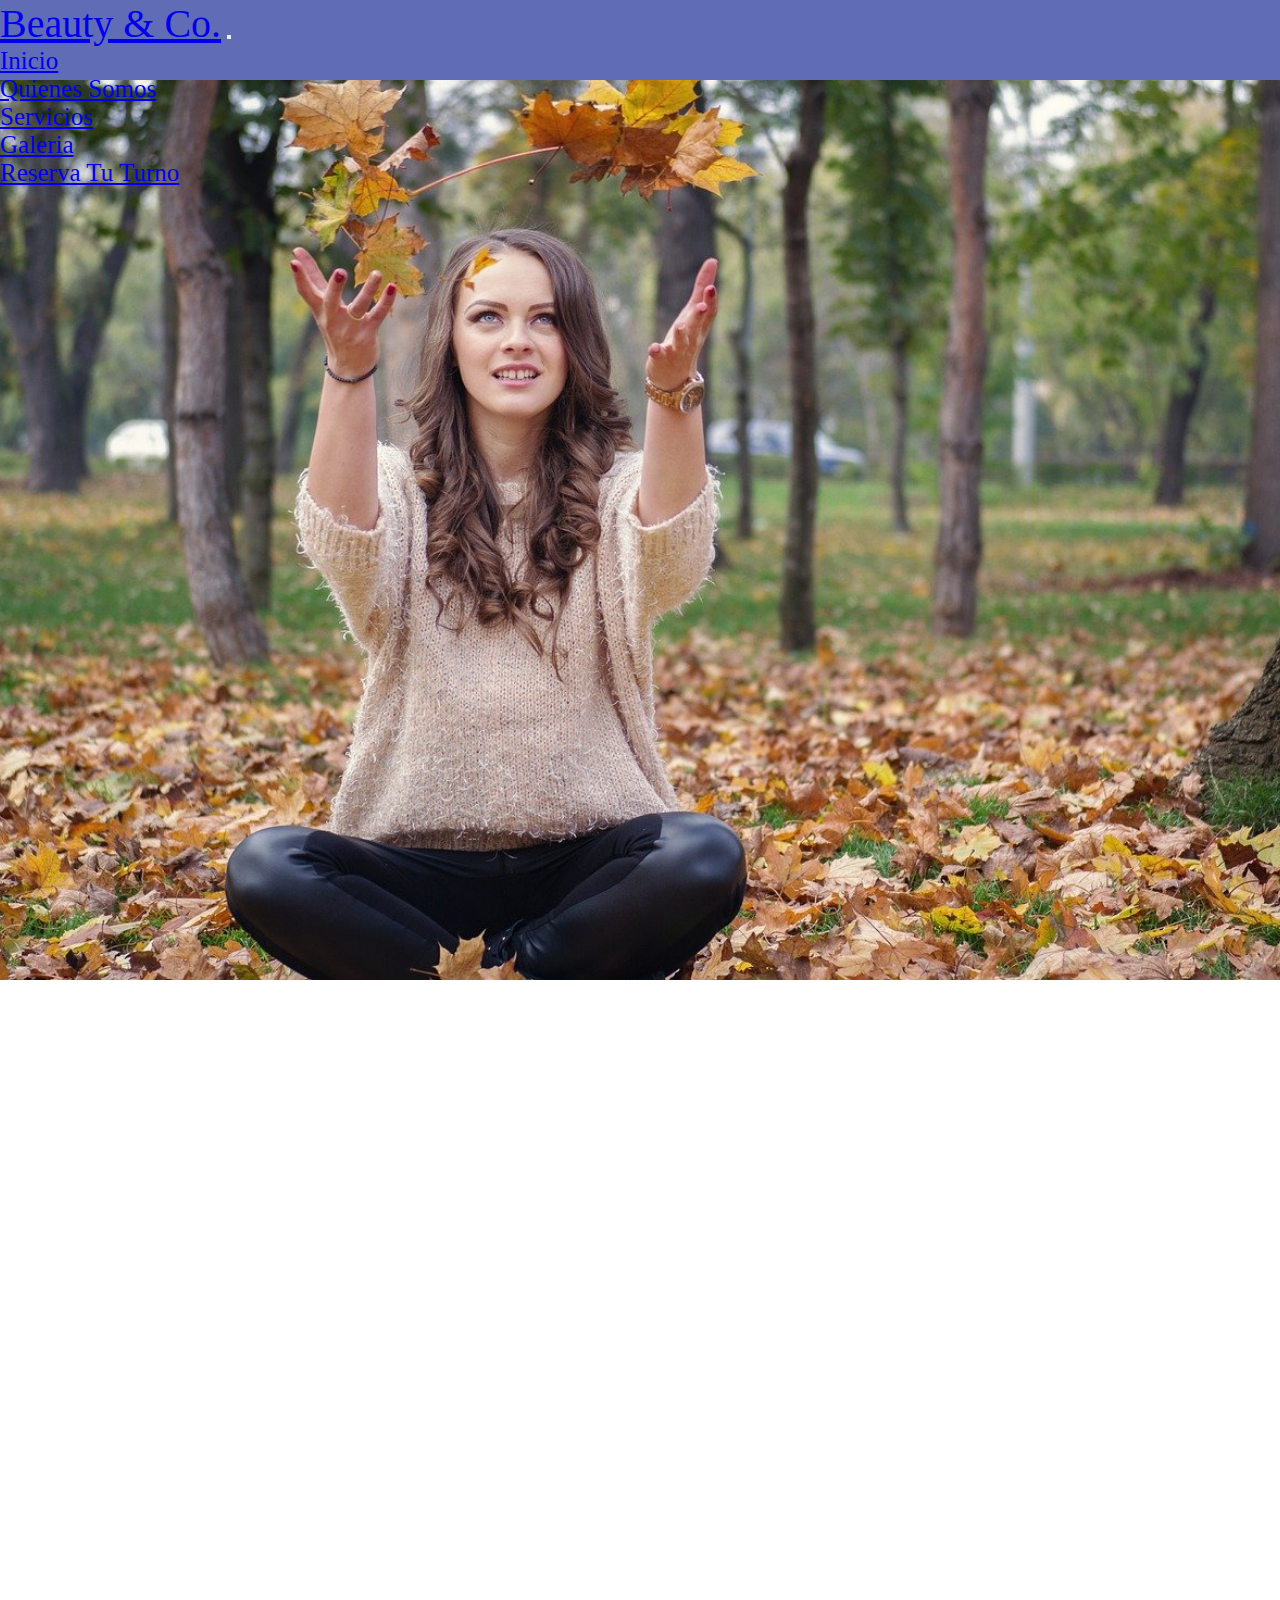
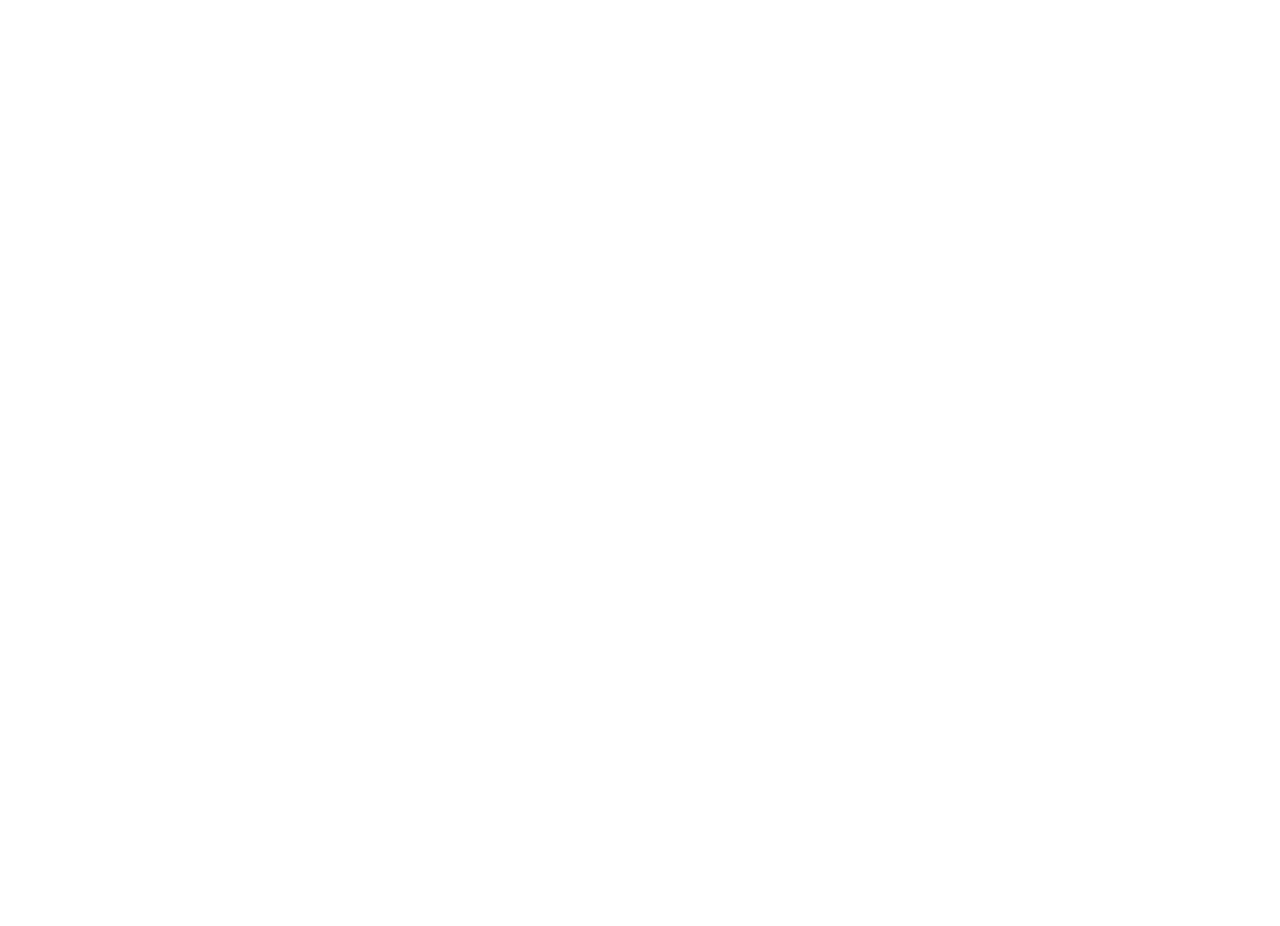
==== commit adb427b1: "agrego modificacion en el index" ====
--- a/index.html
+++ b/index.html
@@ -94,7 +94,7 @@
 
     <!--mapa de ubicacion-->
         <h2 class="estamosUbicadosEn" data-aos="zoom-in">Estamos ubicados en:</>
-    <iframe class="mapaUbicacion" data-aos="zoom-in" src="https://www.google.com/maps/embed?pb=!1m18!1m12!1m3!1d3287.815544715882!2d-58.52743948492939!3d-34.507560280484476!2m3!1f0!2f0!3f0!3m2!1i1024!2i768!4f13.1!3m3!1m2!1s0x95bcb0ee292497e9%3A0xf9a611e58747f528!2sUnicenter!5e0!3m2!1ses!2sar!4v1648154758232!5m2!1ses!2sar" width="600" height="450" style="border:0;" allowfullscreen="" loading="lazy" referrerpolicy="no-referrer-when-downgrade"></iframe>
+    <iframe class="mapaUbicacion1" data-aos="zoom-in" src="https://www.google.com/maps/embed?pb=!1m18!1m12!1m3!1d3287.815544715882!2d-58.52743948492939!3d-34.507560280484476!2m3!1f0!2f0!3f0!3m2!1i1024!2i768!4f13.1!3m3!1m2!1s0x95bcb0ee292497e9%3A0xf9a611e58747f528!2sUnicenter!5e0!3m2!1ses!2sar!4v1648154758232!5m2!1ses!2sar" width="600" height="450" style="border:0;" allowfullscreen="" loading="lazy" referrerpolicy="no-referrer-when-downgrade"></iframe>
 
     <!-- footer -->
     <footer class="container-fluid fixed-bottom">
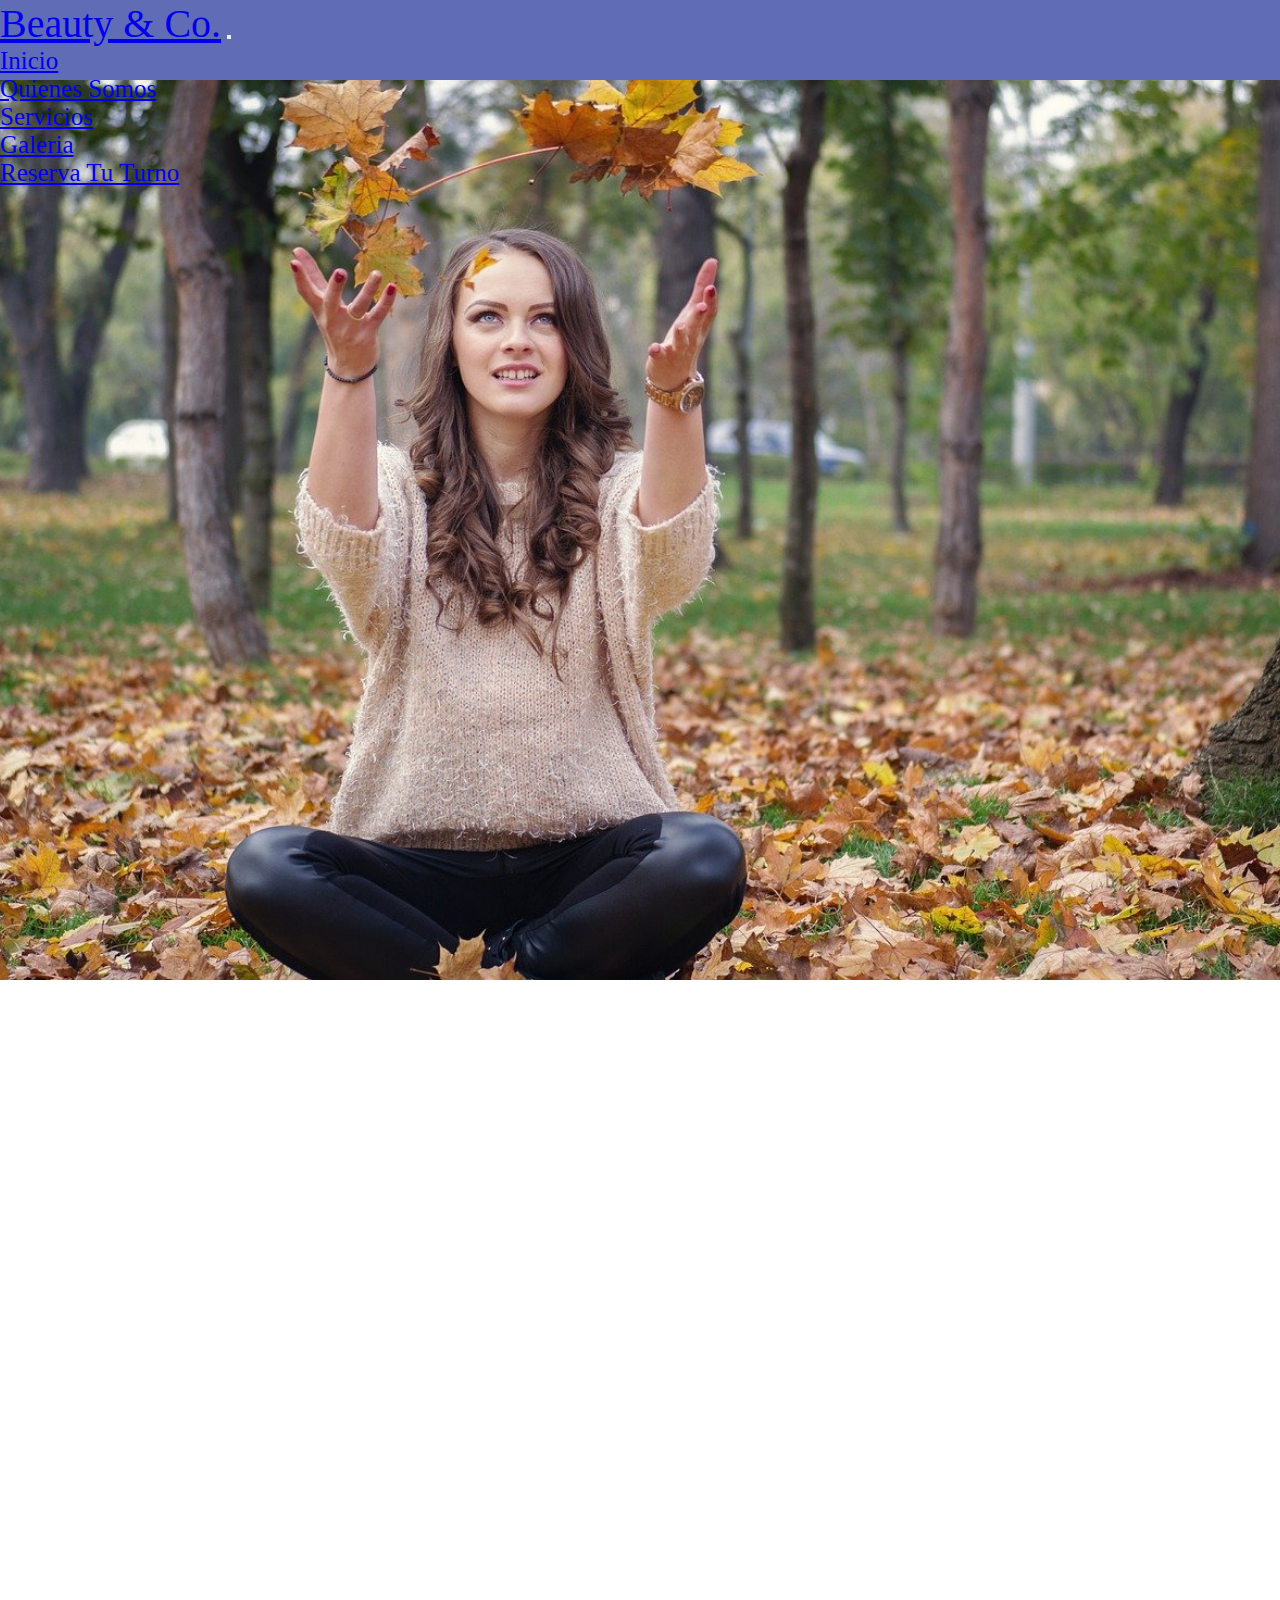
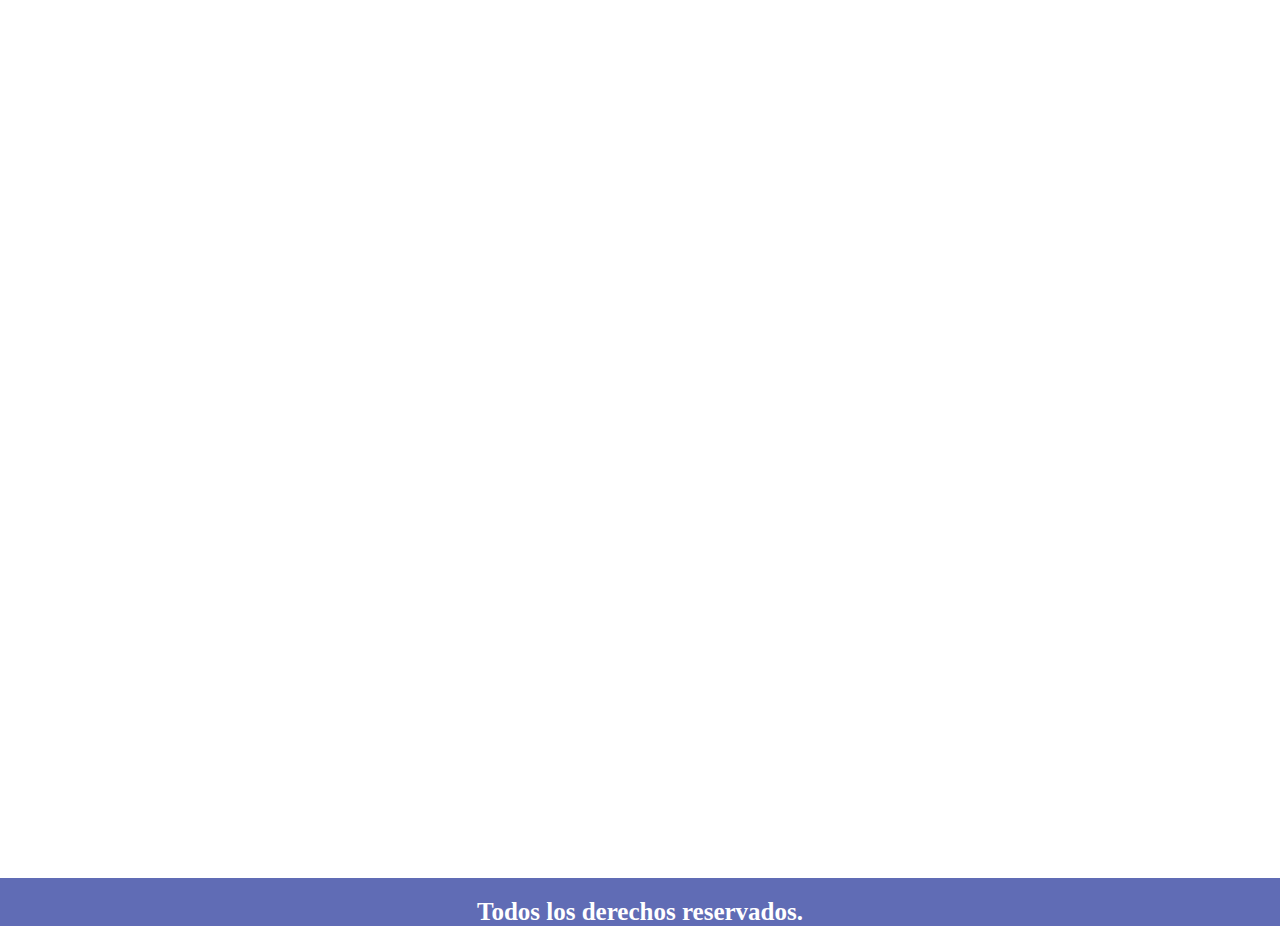
==== commit 68a16842: "arreglo el navbar y el footer" ====
--- a/index.html
+++ b/index.html
@@ -30,29 +30,31 @@
     <!--inicio barra de navegacion-->
     <nav class="navbar navbar-expand-xl navbar-dark fixed-top">
         <!--brand -->
-        <a class="navbar-brand" href="./index.html">Beauty & Co.</a>
-        <button class="navbar-toggler" type="button" data-toggle="collapse" data-target="#collapsibleNavbar">
-            <span class="navbar-toggler-icon"></span>
-        </button>
-        <!-- Navbar links -->
-        <div class="collapse navbar-collapse" id="collapsibleNavbar">
-            <ul class="navbar-nav">
-            <li class="nav-item">
-                <a class="nav-link" href="./index.html">inicio</a>
-            </li>
-            <li class="nav-item">
-                <a class="nav-link" href="./pages/quienessomos.html">quienes somos</a>
-            </li>
-            <li class="nav-item">
-                <a class="nav-link" href="./pages/servicios.html">servicios</a>
-            </li>
-            <li class="nav-item">
-                <a class="nav-link" href="./pages/galeria.html">galeria</a>
-            </li>
-            <li class="nav-item">
-                <a class="nav-link" href="./pages/reservatuturno.html">reserva tu turno</a>
-            </li>
-            </ul>
+        <div class="container-fluid">
+            <a class="navbar-brand" href="./index.html">Beauty & Co.</a>
+            <button class="navbar-toggler" type="button" data-toggle="collapse" data-target="#collapsibleNavbar">
+                <span class="navbar-toggler-icon"></span>
+            </button>
+            <!-- Navbar links -->
+            <div class="collapse navbar-collapse" id="collapsibleNavbar">
+                <ul class="navbar-nav">
+                <li class="nav-item">
+                    <a class="nav-link" href="./index.html">inicio</a>
+                </li>
+                <li class="nav-item">
+                    <a class="nav-link" href="./pages/quienessomos.html">quienes somos</a>
+                </li>
+                <li class="nav-item">
+                    <a class="nav-link" href="./pages/servicios.html">servicios</a>
+                </li>
+                <li class="nav-item">
+                    <a class="nav-link" href="./pages/galeria.html">galeria</a>
+                </li>
+                <li class="nav-item">
+                    <a class="nav-link" href="./pages/reservatuturno.html">reserva tu turno</a>
+                </li>
+                </ul>
+            </div>
         </div>
     </nav>
 
@@ -93,11 +95,11 @@
     </main>
 
     <!--mapa de ubicacion-->
-        <h2 class="estamosUbicadosEn" data-aos="zoom-in">Estamos ubicados en:</>
+    <h2 class="estamosUbicadosEn" data-aos="zoom-in">Estamos ubicados en:</h2>
     <iframe class="mapaUbicacion1" data-aos="zoom-in" src="https://www.google.com/maps/embed?pb=!1m18!1m12!1m3!1d3287.815544715882!2d-58.52743948492939!3d-34.507560280484476!2m3!1f0!2f0!3f0!3m2!1i1024!2i768!4f13.1!3m3!1m2!1s0x95bcb0ee292497e9%3A0xf9a611e58747f528!2sUnicenter!5e0!3m2!1ses!2sar!4v1648154758232!5m2!1ses!2sar" width="600" height="450" style="border:0;" allowfullscreen="" loading="lazy" referrerpolicy="no-referrer-when-downgrade"></iframe>
 
     <!-- footer -->
-    <footer class="container-fluid fixed-bottom">
+    <footer class="container-fluid">
         <div class="row">
             <div class="col-sm-12">
                 <h4 class="footer">Todos los derechos reservados.</h4>
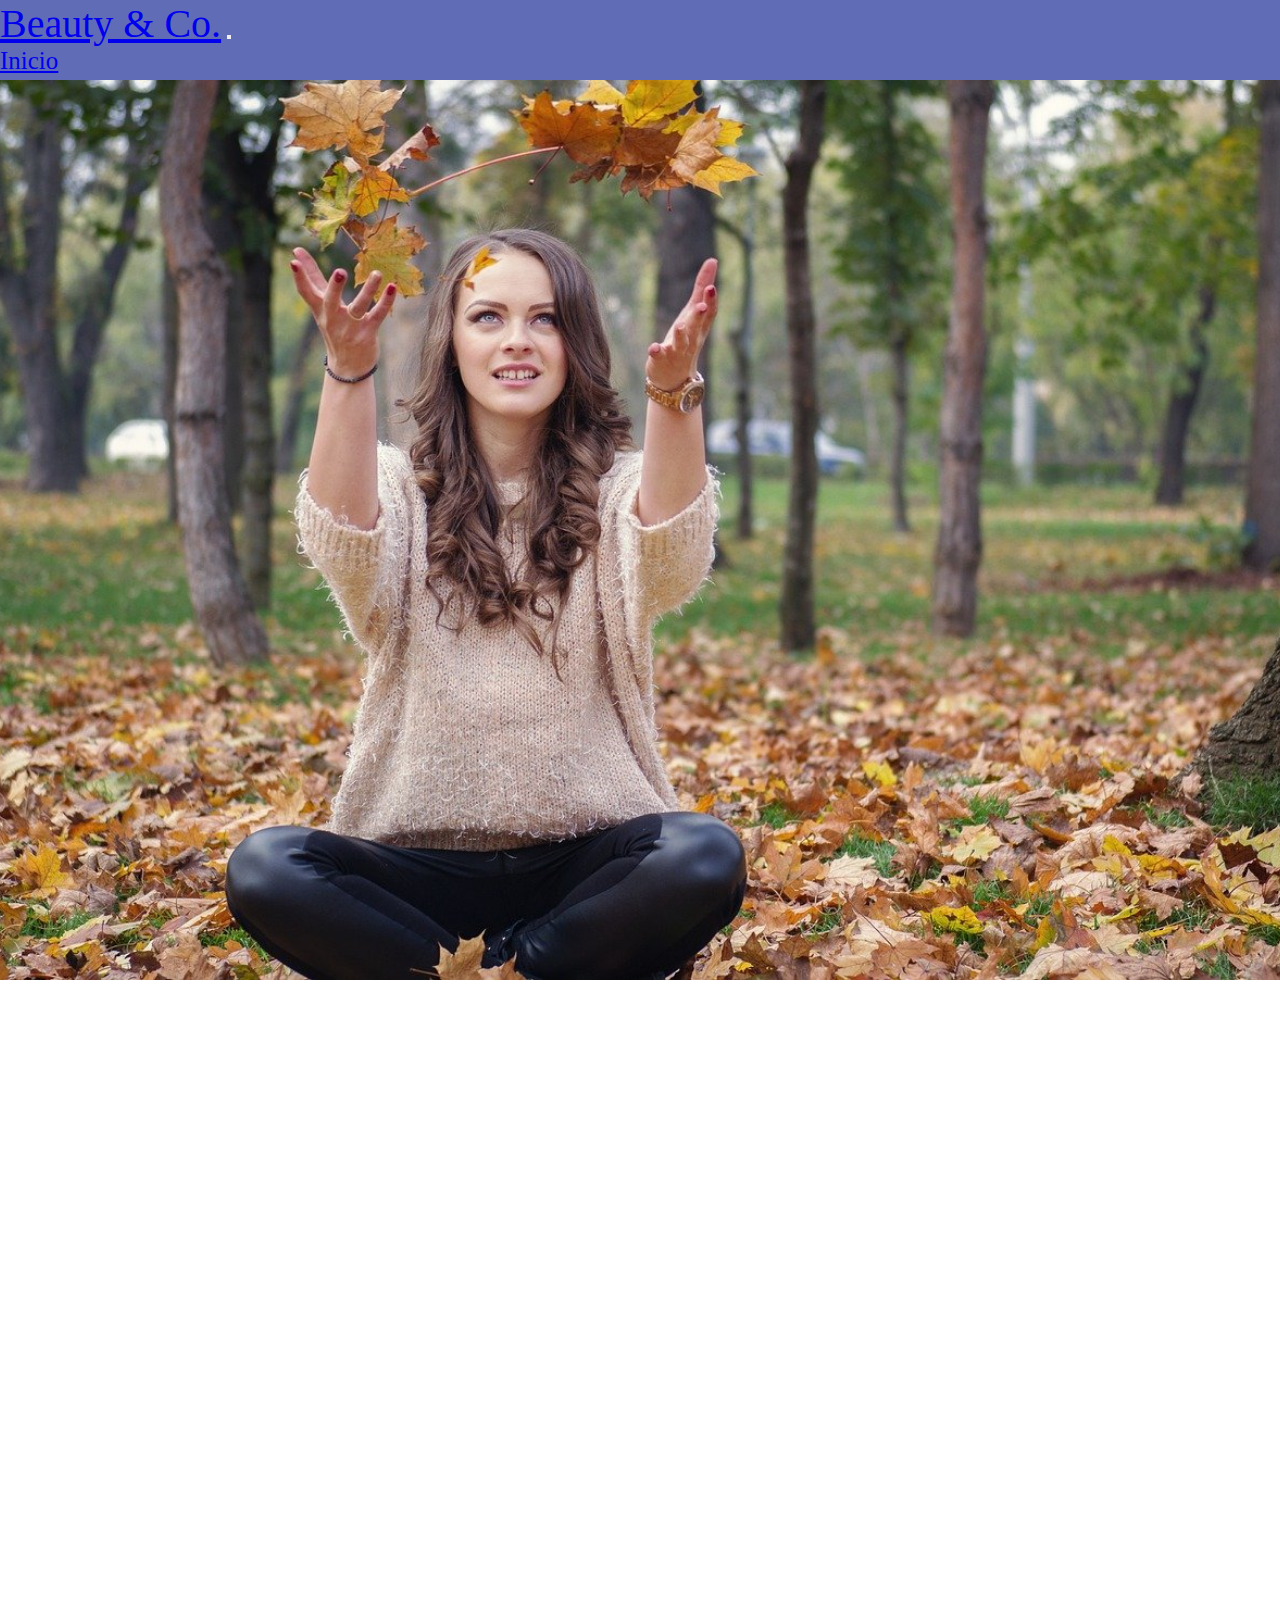
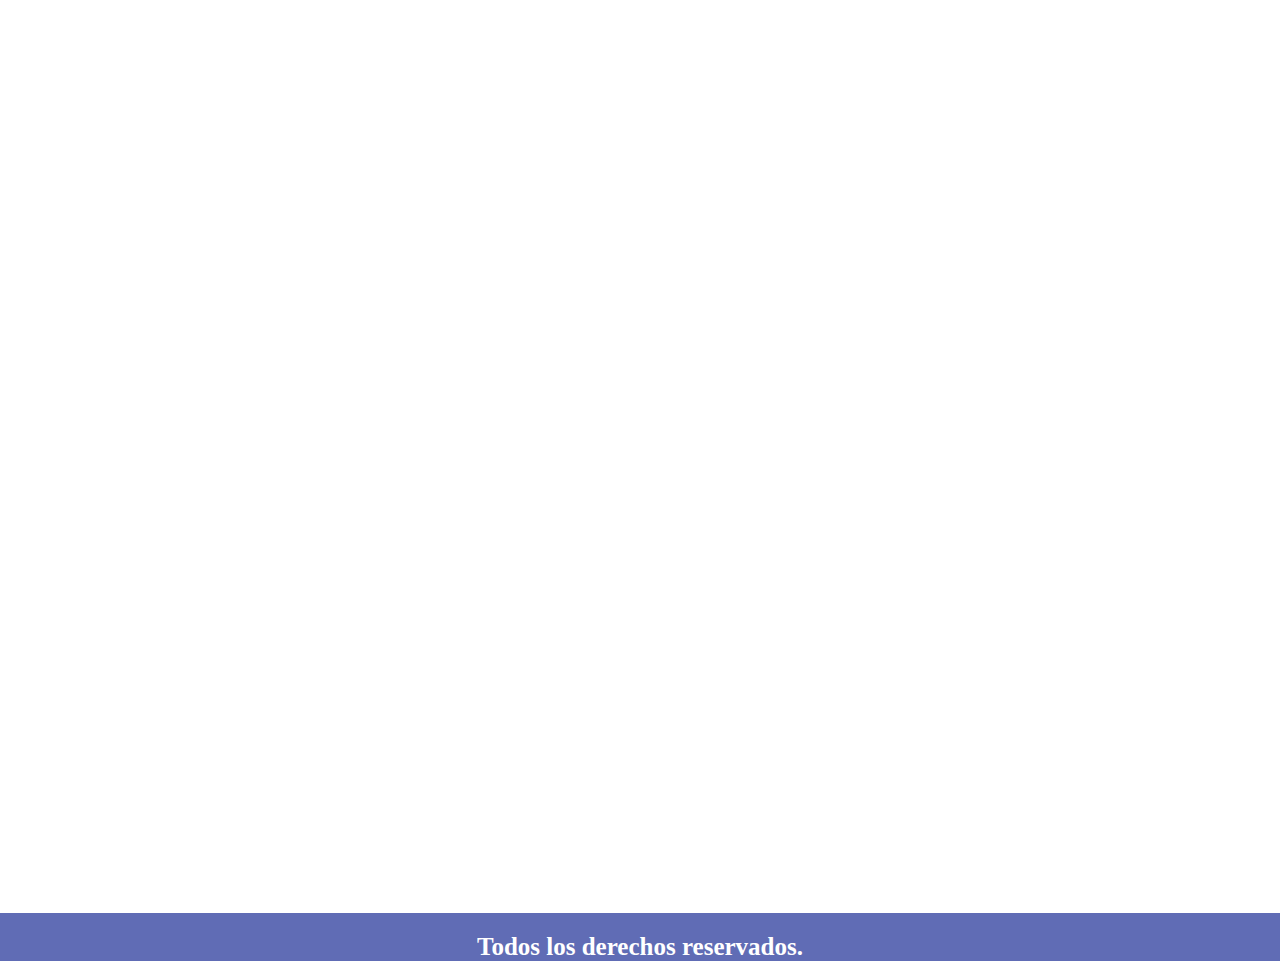
==== commit 5a4c935f: "soluciono problemas con el scroll" ====
--- a/index.html
+++ b/index.html
@@ -28,10 +28,10 @@
 
 <body>
     <!--inicio barra de navegacion-->
-    <nav class="navbar navbar-expand-xl navbar-dark fixed-top">
+    <nav class="navbar navbar-expand-xl navbar-dark fixed-top text-center">
         <!--brand -->
         <div class="container-fluid">
-            <a class="navbar-brand" href="./index.html">Beauty & Co.</a>
+            <a class="navbar-brand" href="../index.html">Beauty & Co.</a>
             <button class="navbar-toggler" type="button" data-toggle="collapse" data-target="#collapsibleNavbar">
                 <span class="navbar-toggler-icon"></span>
             </button>
@@ -39,19 +39,19 @@
             <div class="collapse navbar-collapse" id="collapsibleNavbar">
                 <ul class="navbar-nav">
                 <li class="nav-item">
-                    <a class="nav-link" href="./index.html">inicio</a>
+                    <a class="nav-link" href="../index.html">Inicio</a>
                 </li>
                 <li class="nav-item">
-                    <a class="nav-link" href="./pages/quienessomos.html">quienes somos</a>
+                    <a class="nav-link" href="../pages/quienessomos.html">Quienes somos</a>
                 </li>
                 <li class="nav-item">
-                    <a class="nav-link" href="./pages/servicios.html">servicios</a>
+                    <a class="nav-link" href="../pages/servicios.html">Servicios</a>
                 </li>
                 <li class="nav-item">
-                    <a class="nav-link" href="./pages/galeria.html">galeria</a>
+                    <a class="nav-link" href="../pages/galeria.html">Galeria</a>
                 </li>
                 <li class="nav-item">
-                    <a class="nav-link" href="./pages/reservatuturno.html">reserva tu turno</a>
+                    <a class="nav-link" href="../pages/reservatuturno.html">Reserva tu turno</a>
                 </li>
                 </ul>
             </div>
@@ -65,26 +65,24 @@
         </a>
     </div>
 
-    <main>
-        <div class="portada"></div>
-    </main>
+    <div class="portada"></div>
 
     <!-- inicio seccion 1 -->
-    <div class="contenedor1">
+    <div class="contenedor1 container-fluid" >
         <div class="imgServicio1" data-aos="flip-left"
         data-aos-easing="ease-out-cubic"
         data-aos-duration="2000">
-            <p>Lorem1</p>
+            <a href="./pages/servicios.html">Lorem1</a>
         </div>
         <div class="imgServicio2" data-aos="flip-left"
         data-aos-easing="ease-out-cubic"
         data-aos-duration="2000">
-            <p>Lorem2</p>
+            <a href="./pages/servicios.html">Lorem2</a>
         </div>
         <div class="imgServicio3" data-aos="flip-left"
         data-aos-easing="ease-out-cubic"
         data-aos-duration="2000">
-            <p>Lorem3</p>
+            <a href="./pages/servicios.html">Lorem3</a>
         </div>
     </div>
 
--- a/sass/style.css
+++ b/sass/style.css
@@ -5,6 +5,7 @@
   -webkit-box-sizing: border-box;
           box-sizing: border-box;
   font-family: Copperplate, Papyrus,fantasy;
+  overflow-x: hidden;
 }
 
 .titulo, .misTrabajos, .historia h2, .tituloManicuria, .tituloMaquillaje, .tituloGaleria, .formulario h2, .estamosUbicadosEn {
@@ -16,9 +17,9 @@
 /*----------------------------barra de navegacion--------------------------*/
 .navbar {
   height: 80px;
-  background-color: #606CB5;
   text-transform: capitalize;
   font-size: 25px;
+  background-color: #606CB5;
 }
 
 .navbar-brand {
@@ -42,7 +43,6 @@
       -ms-flex-pack: space-evenly;
           justify-content: space-evenly;
   padding-top: 20px;
-  z-index: 2;
   background-position: center;
   background-repeat: no-repeat;
   background-size: cover;
@@ -63,7 +63,7 @@
   position: fixed;
   bottom: 5px;
   right: 90px;
-  z-index: 2;
+  z-index: 3;
 }
 
 .whatsapp a {
@@ -71,7 +71,6 @@
   text-decoration: none;
 }
 
-/* --------------------------------------------- */
 /* --------------------index-------------------- */
 .portada {
   height: 100vh;
@@ -83,12 +82,13 @@
 }
 
 .contenedor1 {
-  height: 320px;
+  height: 335px;
   width: 100%;
   display: -ms-grid;
   display: grid;
   padding: 20px;
   gap: 20px;
+  margin-top: 20px;
 }
 
 .contenedor1 p {
@@ -99,11 +99,11 @@
 }
 
 .imgServicio1 {
-  -ms-grid-columns: 1;
-  -ms-grid-columns-span: 1;
+  -ms-grid-column: 1;
+  -ms-grid-column-span: 1;
   grid-column: 1/2;
-   -ms-grid-rows: 1;
-   -ms-grid-rows-span: 1;
+  -ms-grid-row: 1;
+  -ms-grid-row-span: 1;
   grid-row: 1/2;
   height: 300px;
   background-image: url(../imagenes/gelificadas.jpg);
@@ -113,11 +113,11 @@
 }
 
 .imgServicio2 {
-  -ms-grid-columns: 2;
-  -ms-grid-columns-span: 1;
+  -ms-grid-column: 2;
+  -ms-grid-column-span: 1;
   grid-column: 2/3;
-   -ms-grid-rows: 1;
-   -ms-grid-rows-span: 1;
+  -ms-grid-row: 1;
+  -ms-grid-row-span: 1;
   grid-row: 1/2;
   height: 300px;
   background-image: url(../imagenes/civil.jpeg);
@@ -127,11 +127,11 @@
 }
 
 .imgServicio3 {
-  -ms-grid-columns: 3;
-  -ms-grid-columns-span: 1;
+  -ms-grid-column: 3;
+  -ms-grid-column-span: 1;
   grid-column: 3/4;
-   -ms-grid-rows: 1;
-   -ms-grid-rows-span: 1;
+  -ms-grid-row: 1;
+  -ms-grid-row-span: 1;
   grid-row: 1/2;
   height: 300px;
   background-image: url(../imagenes/uñascelestes.jpg);
@@ -172,9 +172,9 @@
   height: 900px;
   display: -ms-grid;
   display: grid;
-  -ms-grid-columnss: 1fr;
+  -ms-grid-columns: 1fr;
       grid-template-columns: 1fr;
-   -ms-grid-rowss: 1fr 1fr;
+  -ms-grid-rows: 1fr 1fr;
       grid-template-rows: 1fr 1fr;
   gap: 60px 0px;
   grid-auto-flow: row;
@@ -184,21 +184,21 @@
 .persona1 {
   display: -ms-grid;
   display: grid;
-  -ms-grid-columnss: 1fr 1fr;
+  -ms-grid-columns: 1fr 1fr;
       grid-template-columns: 1fr 1fr;
-  -ms-grid-rowss: 1fr;
+  -ms-grid-rows: 1fr;
       grid-template-rows: 1fr;
   gap: 0px 0px;
   grid-auto-flow: row;
       grid-template-areas: "imgPersona1 textoPersona1";
-  -ms-grid-rows: 1;
-  -ms-grid-columns: 1;
+  -ms-grid-row: 1;
+  -ms-grid-column: 1;
   grid-area: persona1;
 }
 
 .imgPersona1 {
-  -ms-grid-rows: 1;
-  -ms-grid-columns: 1;
+  -ms-grid-row: 1;
+  -ms-grid-column: 1;
   grid-area: imgPersona1;
   background-image: url(../imagenes/manicura.jpg);
   margin-top: 50px;
@@ -209,13 +209,13 @@
 }
 
 .textoPersona1 {
-  -ms-grid-rows: 1;
-  -ms-grid-columns: 2;
+  -ms-grid-row: 1;
+  -ms-grid-column: 2;
   grid-area: textoPersona1;
   font-size: 20px;
   text-align: center;
   -ms-flex-item-align: center;
-      -ms-grid-rows-align: center;
+      -ms-grid-row-align: center;
       align-self: center;
   color: #B770B9;
   margin-right: 20px;
@@ -231,27 +231,27 @@
   gap: 0px 0px;
   grid-auto-flow: row;
       grid-template-areas: "textoPersona2 imgPersona2";
-  -ms-grid-rows: 2;
-  -ms-grid-columns: 1;
+  -ms-grid-row: 2;
+  -ms-grid-column: 1;
   grid-area: persona2;
 }
 
 .textoPersona2 {
-  -ms-grid-rows: 1;
-  -ms-grid-columns: 1;
+  -ms-grid-row: 1;
+  -ms-grid-column: 1;
   grid-area: textoPersona2;
   font-size: 20px;
   text-align: center;
   -ms-flex-item-align: center;
-      -ms-grid-rows-align: center;
+      -ms-grid-row-align: center;
       align-self: center;
   color: #B770B9;
   margin-right: 20px;
 }
 
 .imgPersona2 {
-  -ms-grid-rows: 1;
-  -ms-grid-columns: 2;
+  -ms-grid-row: 1;
+  -ms-grid-column: 2;
   grid-area: imgPersona2;
   background-image: url(../imagenes/maquilladora.jpg);
   margin-bottom: 20px;
@@ -287,7 +287,7 @@
   text-align: center;
   padding-bottom: 30px;
   -o-object-fit: cover;
-    object-fit: cover;
+     object-fit: cover;
 }
 
 @media only screen and (min-width: 767px) {
@@ -323,11 +323,11 @@
 }
 
 .item1 {
-  -ms-grid-columns: 1;
-  -ms-grid-columns-span: 1;
+  -ms-grid-column: 1;
+  -ms-grid-column-span: 1;
   grid-column: 1/2;
-  -ms-grid-rows: 1;
-  -ms-grid-rows-span: 2;
+  -ms-grid-row: 1;
+  -ms-grid-row-span: 2;
   grid-row: 1/3;
   background-image: url(../imagenes/novia.jpg);
   -webkit-transition: -webkit-transform 0.2s;
@@ -340,16 +340,16 @@
 }
 
 .item1:hover {
-  -webkit-transform: scale(1.5);
-          transform: scale(1.5);
+  -webkit-transform: scale(0.5);
+          transform: scale(0.5);
 }
 
 .item2 {
-  -ms-grid-columns: 2;
-  -ms-grid-columns-span: 1;
+  -ms-grid-column: 2;
+  -ms-grid-column-span: 1;
   grid-column: 2/3;
-  -ms-grid-rows: 1;
-  -ms-grid-rows-span: 1;
+  -ms-grid-row: 1;
+  -ms-grid-row-span: 1;
   grid-row: 1/2;
   background-image: url(../imagenes/gelificadas.jpg);
   -webkit-transition: -webkit-transform 0.2s;
@@ -362,16 +362,16 @@
 }
 
 .item2:hover {
-  -webkit-transform: scale(1.5);
-          transform: scale(1.5);
+  -webkit-transform: scale(0.5);
+          transform: scale(0.5);
 }
 
 .item3 {
-  -ms-grid-columns: 3;
-  -ms-grid-columns-span: 2;
+  -ms-grid-column: 3;
+  -ms-grid-column-span: 2;
   grid-column: 3/5;
-  -ms-grid-rows: 1;
-  -ms-grid-rows-span: 1;
+  -ms-grid-row: 1;
+  -ms-grid-row-span: 1;
   grid-row: 1/2;
   background-image: url(../imagenes/uñascondibujo.jpg);
   -webkit-transition: -webkit-transform 0.2s;
@@ -384,16 +384,16 @@
 }
 
 .item3:hover {
-  -webkit-transform: scale(1.5);
-          transform: scale(1.5);
+  -webkit-transform: scale(0.5);
+          transform: scale(0.5);
 }
 
 .item4 {
-  -ms-grid-columns: 2;
-  -ms-grid-columns-span: 1;
+  -ms-grid-column: 2;
+  -ms-grid-column-span: 1;
   grid-column: 2/3;
-  -ms-grid-rows: 2;
-  -ms-grid-rows-span: 2;
+  -ms-grid-row: 2;
+  -ms-grid-row-span: 2;
   grid-row: 2/4;
   background-image: url(../imagenes/fiesta15.webp);
   -webkit-transition: -webkit-transform 0.2s;
@@ -406,16 +406,16 @@
 }
 
 .item4:hover {
-  -webkit-transform: scale(1.5);
-          transform: scale(1.5);
+  -webkit-transform: scale(0.5);
+          transform: scale(0.5);
 }
 
 .item5 {
-  -ms-grid-columns: 3;
-  -ms-grid-columns-span: 1;
+  -ms-grid-column: 3;
+  -ms-grid-column-span: 1;
   grid-column: 3/4;
-  -ms-grid-rows: 2;
-  -ms-grid-rows-span: 1;
+  -ms-grid-row: 2;
+  -ms-grid-row-span: 1;
   grid-row: 2/3;
   background-image: url(../imagenes/uñascelestes.jpg);
   -webkit-transition: -webkit-transform 0.2s;
@@ -428,16 +428,16 @@
 }
 
 .item5:hover {
-  -webkit-transform: scale(1.5);
-          transform: scale(1.5);
+  -webkit-transform: scale(0.5);
+          transform: scale(0.5);
 }
 
 .item6 {
-  -ms-grid-columns: 4;
-  -ms-grid-columns-span: 1;
+  -ms-grid-column: 4;
+  -ms-grid-column-span: 1;
   grid-column: 4/5;
-  -ms-grid-rows: 2;
-  -ms-grid-rows-span: 1;
+  -ms-grid-row: 2;
+  -ms-grid-row-span: 1;
   grid-row: 2/3;
   background-image: url(../imagenes/civil.jpeg);
   -webkit-transition: -webkit-transform 0.2s;
@@ -450,16 +450,16 @@
 }
 
 .item6:hover {
-  -webkit-transform: scale(1.5);
-          transform: scale(1.5);
+  -webkit-transform: scale(0.5);
+          transform: scale(0.5);
 }
 
 .item7 {
-  -ms-grid-columns: 1;
-  -ms-grid-columns-span: 1;
+  -ms-grid-column: 1;
+  -ms-grid-column-span: 1;
   grid-column: 1/2;
-  -ms-grid-rows: 3;
-  -ms-grid-rows-span: 1;
+  -ms-grid-row: 3;
+  -ms-grid-row-span: 1;
   grid-row: 3/4;
   background-image: url(../imagenes/esculpidas.jpg);
   -webkit-transition: -webkit-transform 0.2s;
@@ -472,16 +472,16 @@
 }
 
 .item7:hover {
-  -webkit-transform: scale(1.5);
-          transform: scale(1.5);
+  -webkit-transform: scale(0.5);
+          transform: scale(0.5);
 }
 
 .item8 {
-  -ms-grid-columns: 3;
-  -ms-grid-columns-span: 2;
+  -ms-grid-column: 3;
+  -ms-grid-column-span: 2;
   grid-column: 3/5;
-  -ms-grid-rows: 3;
-  -ms-grid-rows-span: 1;
+  -ms-grid-row: 3;
+  -ms-grid-row-span: 1;
   grid-row: 3/4;
   background-image: url(../imagenes/maquillaje.jpg);
   -webkit-transition: -webkit-transform 0.2s;
@@ -494,8 +494,8 @@
 }
 
 .item8:hover {
-  -webkit-transform: scale(1.5);
-          transform: scale(1.5);
+  -webkit-transform: scale(0.5);
+          transform: scale(0.5);
 }
 
 /*------------------reservas tu turno---------------------*/
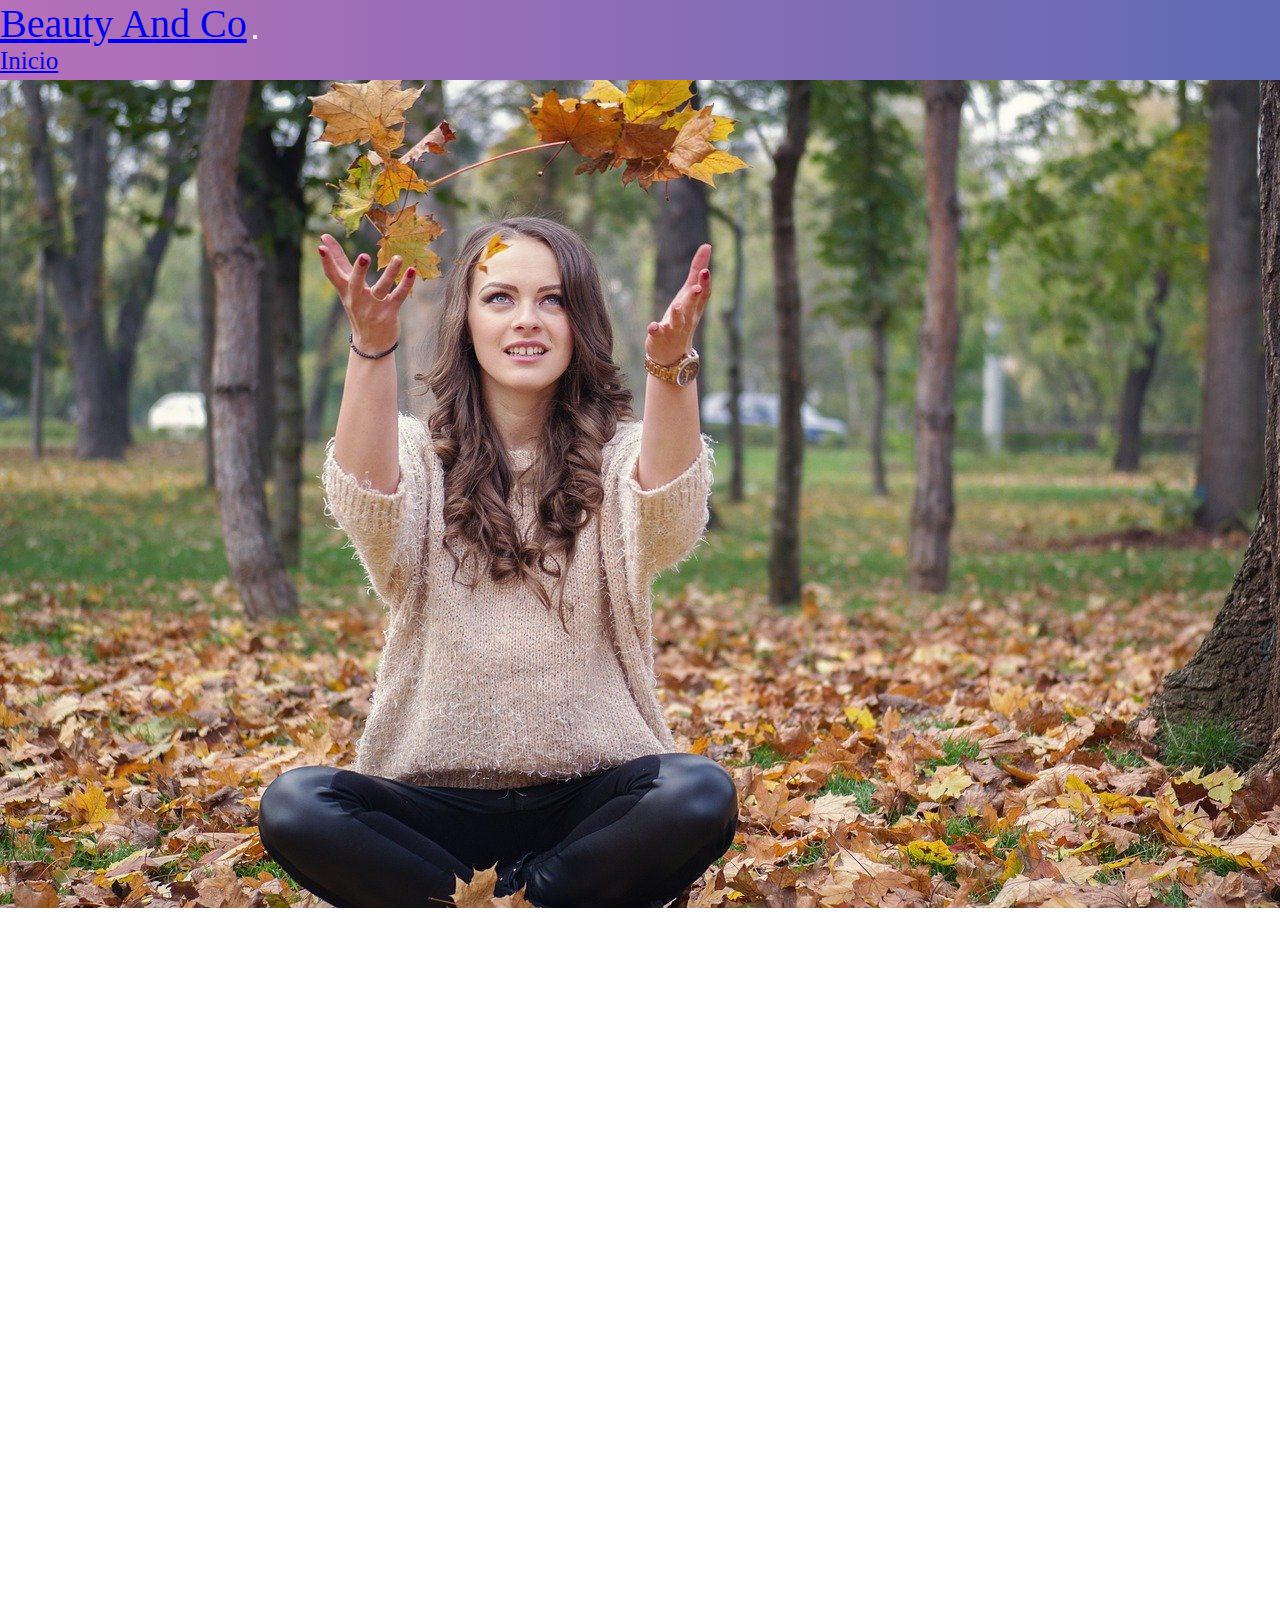
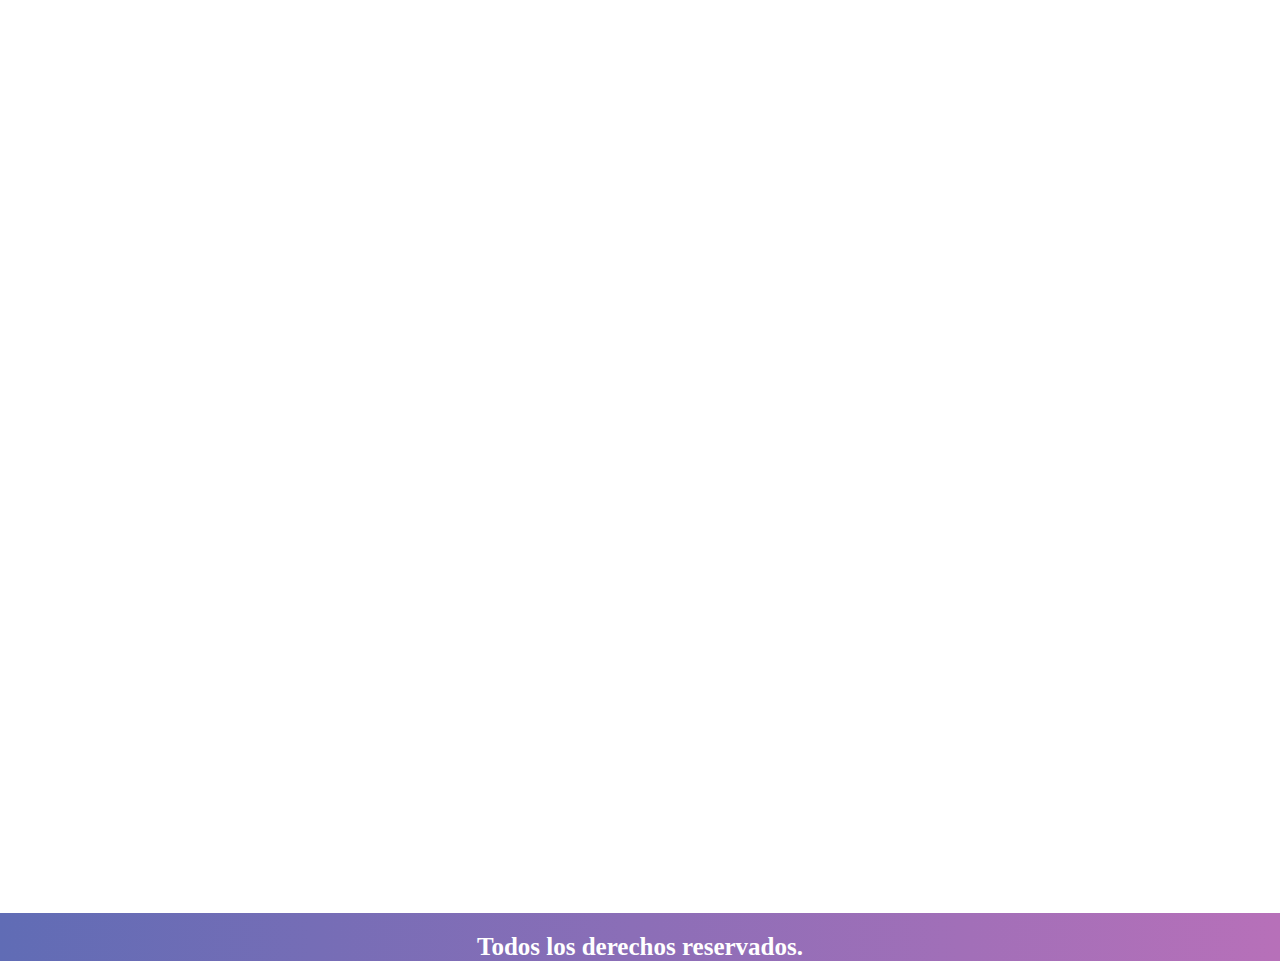
==== commit e9771577: "hago algunas modificaciones de prueba" ====
--- a/index.html
+++ b/index.html
@@ -9,7 +9,7 @@
     <title>Beauty & Co</title>
     <link rel="stylesheet" href="https://cdnjs.cloudflare.com/ajax/libs/font-awesome/6.1.1/css/all.min.css" integrity="sha512-KfkfwYDsLkIlwQp6LFnl8zNdLGxu9YAA1QvwINks4PhcElQSvqcyVLLD9aMhXd13uQjoXtEKNosOWaZqXgel0g==" crossorigin="anonymous" referrerpolicy="no-referrer" />
     <link href="https://fonts.googleapis.com/css2?family=Crimson+Pro:wght@300&family=Sansita+Swashed&display=swap" rel="stylesheet">
-    <link rel="stylesheet" href="https://cdn.jsdelivr.net/npm/bootstrap@4.6.1/dist/css/bootstrap.min.css" integrity="sha384-zCbKRCUGaJDkqS1kPbPd7TveP5iyJE0EjAuZQTgFLD2ylzuqKfdKlfG/eSrtxUkn" crossorigin="anonymous">
+    <link href="https://cdn.jsdelivr.net/npm/bootstrap@5.1.3/dist/css/bootstrap.min.css" rel="stylesheet" integrity="sha384-1BmE4kWBq78iYhFldvKuhfTAU6auU8tT94WrHftjDbrCEXSU1oBoqyl2QvZ6jIW3" crossorigin="anonymous">
     <link rel="stylesheet" href="./sass/style.css">
     <link href="https://unpkg.com/aos@2.3.1/dist/aos.css" rel="stylesheet">
     
@@ -27,33 +27,31 @@
 </head>
 
 <body>
-    <!--inicio barra de navegacion-->
-    <nav class="navbar navbar-expand-xl navbar-dark fixed-top text-center">
-        <!--brand -->
-        <div class="container-fluid">
-            <a class="navbar-brand" href="../index.html">Beauty & Co.</a>
-            <button class="navbar-toggler" type="button" data-toggle="collapse" data-target="#collapsibleNavbar">
-                <span class="navbar-toggler-icon"></span>
+
+    <nav class="navbar navbar-expand-xl navbar-light bg-light fixed-top ">
+        <div class="container">
+            <a class="navbar-brand" href="./index.html">Beauty and Co</a>
+            <button class="navbar-toggler" type="button" data-bs-toggle="collapse" data-bs-target="#navbarNav" aria-controls="navbarNav" aria-expanded="false" aria-label="Toggle navigation">
+            <span class="navbar-toggler-icon"></span>
             </button>
-            <!-- Navbar links -->
-            <div class="collapse navbar-collapse" id="collapsibleNavbar">
-                <ul class="navbar-nav">
+            <div class="collapse navbar-collapse justify-content-center" id="navbarNav">
+            <ul class="navbar-nav">
                 <li class="nav-item">
-                    <a class="nav-link" href="../index.html">Inicio</a>
+                <a class="nav-link active" aria-current="page" href="./index.html">Inicio</a>
                 </li>
                 <li class="nav-item">
-                    <a class="nav-link" href="../pages/quienessomos.html">Quienes somos</a>
+                <a class="nav-link" href="./pages/quienessomos.html">Quienes somos</a>
                 </li>
                 <li class="nav-item">
-                    <a class="nav-link" href="../pages/servicios.html">Servicios</a>
+                <a class="nav-link" href="./pages/servicios.html">Servicios</a>
                 </li>
                 <li class="nav-item">
-                    <a class="nav-link" href="../pages/galeria.html">Galeria</a>
+                <a class="nav-link" href="./pages/galeria.html">Galeria</a>
                 </li>
                 <li class="nav-item">
-                    <a class="nav-link" href="../pages/reservatuturno.html">Reserva tu turno</a>
-                </li>
-                </ul>
+                    <a class="nav-link" href="./pages/reservatuturno.html">Reserva tu turno</a>
+                    </li>
+            </ul>
             </div>
         </div>
     </nav>
@@ -64,22 +62,28 @@
             <i class="fa-brands fa-whatsapp"></i>
         </a>
     </div>
-
-    <div class="portada"></div>
+    
+    <main class="container-fluid">
+        <section id="portada" class="row">
+            <div class="col-12">
+                <img src="./imagenes/portada.jpg" class="W-100" alt="portada">
+            </div>
+        </section>
+    </main>
 
     <!-- inicio seccion 1 -->
     <div class="contenedor1 container-fluid" >
-        <div class="imgServicio1" data-aos="flip-left"
+        <div class="imgServicio imgServicio1" data-aos="flip-left"
         data-aos-easing="ease-out-cubic"
         data-aos-duration="2000">
             <a href="./pages/servicios.html">Lorem1</a>
         </div>
-        <div class="imgServicio2" data-aos="flip-left"
+        <div class="imgServicio imgServicio2" data-aos="flip-left"
         data-aos-easing="ease-out-cubic"
         data-aos-duration="2000">
             <a href="./pages/servicios.html">Lorem2</a>
         </div>
-        <div class="imgServicio3" data-aos="flip-left"
+        <div class="imgServicio imgServicio3" data-aos="flip-left"
         data-aos-easing="ease-out-cubic"
         data-aos-duration="2000">
             <a href="./pages/servicios.html">Lorem3</a>
@@ -117,8 +121,7 @@
     </footer>
 
     <!--scripts-->
-    <script src="https://cdn.jsdelivr.net/npm/jquery@3.5.1/dist/jquery.slim.min.js" integrity="sha384-DfXdz2htPH0lsSSs5nCTpuj/zy4C+OGpamoFVy38MVBnE+IbbVYUew+OrCXaRkfj" crossorigin="anonymous"></script>
-    <script src="https://cdn.jsdelivr.net/npm/bootstrap@4.6.1/dist/js/bootstrap.bundle.min.js" integrity="sha384-fQybjgWLrvvRgtW6bFlB7jaZrFsaBXjsOMm/tB9LTS58ONXgqbR9W8oWht/amnpF" crossorigin="anonymous"></script>
+    <script src="https://cdn.jsdelivr.net/npm/bootstrap@5.1.3/dist/js/bootstrap.bundle.min.js" integrity="sha384-ka7Sk0Gln4gmtz2MlQnikT1wXgYsOg+OMhuP+IlRH9sENBO0LRn5q+8nbTov4+1p" crossorigin="anonymous"></script>
     <script src="https://unpkg.com/aos@2.3.1/dist/aos.js"></script>
     <script>
         AOS.init();
--- a/sass/style.css
+++ b/sass/style.css
@@ -5,7 +5,6 @@
   -webkit-box-sizing: border-box;
           box-sizing: border-box;
   font-family: Copperplate, Papyrus,fantasy;
-  overflow-x: hidden;
 }
 
 .titulo, .misTrabajos, .historia h2, .tituloManicuria, .tituloMaquillaje, .tituloGaleria, .formulario h2, .estamosUbicadosEn {
@@ -19,22 +18,25 @@
   height: 80px;
   text-transform: capitalize;
   font-size: 25px;
-  background-color: #606CB5;
+  background-image: -webkit-gradient(linear, right top, left top, from(#5f6bb4), to(#B770B9));
+  background-image: linear-gradient(to left, #5f6bb4, #B770B9);
 }
 
 .navbar-brand {
   font-size: 40px;
 }
 
-.navbar-nav {
-  background-color: #606CB5;
+#navbarNav {
+  height: 250px;
+  z-index: 3;
 }
 
 /*----------------------------pie de pagina--------------------------*/
 footer {
   text-align: center;
   color: white;
-  background-color: #606CB5;
+  background-image: -webkit-gradient(linear, left top, right top, from(#606CB5), to(#B770B9));
+  background-image: linear-gradient(to right, #606CB5, #B770B9);
   font-size: 25px;
   display: -webkit-box;
   display: -ms-flexbox;
@@ -72,18 +74,12 @@
 }
 
 /* --------------------index-------------------- */
-.portada {
+#portada {
   height: 100vh;
-  width: 100%;
-  background-image: url(../imagenes/portada.jpg);
-  background-position: center;
-  background-repeat: no-repeat;
-  background-size: cover;
 }
 
 .contenedor1 {
   height: 335px;
-  width: 100%;
   display: -ms-grid;
   display: grid;
   padding: 20px;
@@ -91,11 +87,15 @@
   margin-top: 20px;
 }
 
-.contenedor1 p {
-  text-align: center;
-  margin-top: 150px;
+.contenedor1 a {
   color: red;
   font-size: 40px;
+  text-decoration: none;
+}
+
+.imgServicio {
+  z-index: 1;
+  padding-top: 100px;
 }
 
 .imgServicio1 {
@@ -159,7 +159,7 @@
 /*-------------------quienes somos----------------------*/
 .historia h2 {
   margin-bottom: 20px;
-  padding-top: 100px;
+  padding-top: 130px;
 }
 
 .historia p {
@@ -264,7 +264,7 @@
 /*-------------------servicios----------------------*/
 .tituloManicuria {
   margin-bottom: 20px;
-  padding-top: 100px;
+  padding-top: 130px;
 }
 
 .tituloMaquillaje {
@@ -297,11 +297,6 @@
 }
 
 /*-------------------galeria----------------------*/
-.galeriaGral {
-  background-image: -webkit-gradient(linear, left top, left bottom, from(#606CB5), color-stop(#B770B9), to(#F77AA4));
-  background-image: linear-gradient(to bottom, #606CB5, #B770B9, #F77AA4);
-}
-
 .tituloGaleria {
   margin: 100px 0px 10px 0px;
 }
@@ -316,10 +311,7 @@
 }
 
 .item {
-  border: 2px solid black;
   border-radius: 7px;
-  -webkit-box-shadow: 0 0 5px #333;
-          box-shadow: 0 0 5px #333;
 }
 
 .item1 {
@@ -330,18 +322,18 @@
   -ms-grid-row-span: 2;
   grid-row: 1/3;
   background-image: url(../imagenes/novia.jpg);
-  -webkit-transition: -webkit-transform 0.2s;
-  transition: -webkit-transform 0.2s;
-  transition: transform 0.2s;
-  transition: transform 0.2s, -webkit-transform 0.2s;
+  -webkit-transition: 2s;
+  transition: 2s;
   background-position: center;
   background-repeat: no-repeat;
   background-size: cover;
 }
 
 .item1:hover {
-  -webkit-transform: scale(0.5);
-          transform: scale(0.5);
+  -webkit-transform: scale(1.2);
+          transform: scale(1.2);
+  -webkit-transition: 2s;
+  transition: 2s;
 }
 
 .item2 {
@@ -352,18 +344,18 @@
   -ms-grid-row-span: 1;
   grid-row: 1/2;
   background-image: url(../imagenes/gelificadas.jpg);
-  -webkit-transition: -webkit-transform 0.2s;
-  transition: -webkit-transform 0.2s;
-  transition: transform 0.2s;
-  transition: transform 0.2s, -webkit-transform 0.2s;
+  -webkit-transition: 2s;
+  transition: 2s;
   background-position: center;
   background-repeat: no-repeat;
   background-size: cover;
 }
 
 .item2:hover {
-  -webkit-transform: scale(0.5);
-          transform: scale(0.5);
+  -webkit-transform: scale(1.2);
+          transform: scale(1.2);
+  -webkit-transition: 2s;
+  transition: 2s;
 }
 
 .item3 {
@@ -374,18 +366,18 @@
   -ms-grid-row-span: 1;
   grid-row: 1/2;
   background-image: url(../imagenes/uñascondibujo.jpg);
-  -webkit-transition: -webkit-transform 0.2s;
-  transition: -webkit-transform 0.2s;
-  transition: transform 0.2s;
-  transition: transform 0.2s, -webkit-transform 0.2s;
+  -webkit-transition: 2s;
+  transition: 2s;
   background-position: center;
   background-repeat: no-repeat;
   background-size: cover;
 }
 
 .item3:hover {
-  -webkit-transform: scale(0.5);
-          transform: scale(0.5);
+  -webkit-transform: scale(1.2);
+          transform: scale(1.2);
+  -webkit-transition: 2s;
+  transition: 2s;
 }
 
 .item4 {
@@ -396,18 +388,18 @@
   -ms-grid-row-span: 2;
   grid-row: 2/4;
   background-image: url(../imagenes/fiesta15.webp);
-  -webkit-transition: -webkit-transform 0.2s;
-  transition: -webkit-transform 0.2s;
-  transition: transform 0.2s;
-  transition: transform 0.2s, -webkit-transform 0.2s;
+  -webkit-transition: 2s;
+  transition: 2s;
   background-position: center;
   background-repeat: no-repeat;
   background-size: cover;
 }
 
 .item4:hover {
-  -webkit-transform: scale(0.5);
-          transform: scale(0.5);
+  -webkit-transform: scale(1.2);
+          transform: scale(1.2);
+  -webkit-transition: 2s;
+  transition: 2s;
 }
 
 .item5 {
@@ -418,18 +410,18 @@
   -ms-grid-row-span: 1;
   grid-row: 2/3;
   background-image: url(../imagenes/uñascelestes.jpg);
-  -webkit-transition: -webkit-transform 0.2s;
-  transition: -webkit-transform 0.2s;
-  transition: transform 0.2s;
-  transition: transform 0.2s, -webkit-transform 0.2s;
+  -webkit-transition: 2s;
+  transition: 2s;
   background-position: center;
   background-repeat: no-repeat;
   background-size: cover;
 }
 
 .item5:hover {
-  -webkit-transform: scale(0.5);
-          transform: scale(0.5);
+  -webkit-transform: scale(1.2);
+          transform: scale(1.2);
+  -webkit-transition: 2s;
+  transition: 2s;
 }
 
 .item6 {
@@ -440,18 +432,18 @@
   -ms-grid-row-span: 1;
   grid-row: 2/3;
   background-image: url(../imagenes/civil.jpeg);
-  -webkit-transition: -webkit-transform 0.2s;
-  transition: -webkit-transform 0.2s;
-  transition: transform 0.2s;
-  transition: transform 0.2s, -webkit-transform 0.2s;
+  -webkit-transition: 2s;
+  transition: 2s;
   background-position: center;
   background-repeat: no-repeat;
   background-size: cover;
 }
 
 .item6:hover {
-  -webkit-transform: scale(0.5);
-          transform: scale(0.5);
+  -webkit-transform: scale(1.2);
+          transform: scale(1.2);
+  -webkit-transition: 2s;
+  transition: 2s;
 }
 
 .item7 {
@@ -462,18 +454,18 @@
   -ms-grid-row-span: 1;
   grid-row: 3/4;
   background-image: url(../imagenes/esculpidas.jpg);
-  -webkit-transition: -webkit-transform 0.2s;
-  transition: -webkit-transform 0.2s;
-  transition: transform 0.2s;
-  transition: transform 0.2s, -webkit-transform 0.2s;
+  -webkit-transition: 2s;
+  transition: 2s;
   background-position: center;
   background-repeat: no-repeat;
   background-size: cover;
 }
 
 .item7:hover {
-  -webkit-transform: scale(0.5);
-          transform: scale(0.5);
+  -webkit-transform: scale(1.2);
+          transform: scale(1.2);
+  -webkit-transition: 2s;
+  transition: 2s;
 }
 
 .item8 {
@@ -484,18 +476,18 @@
   -ms-grid-row-span: 1;
   grid-row: 3/4;
   background-image: url(../imagenes/maquillaje.jpg);
-  -webkit-transition: -webkit-transform 0.2s;
-  transition: -webkit-transform 0.2s;
-  transition: transform 0.2s;
-  transition: transform 0.2s, -webkit-transform 0.2s;
+  -webkit-transition: 2s;
+  transition: 2s;
   background-position: center;
   background-repeat: no-repeat;
   background-size: cover;
 }
 
 .item8:hover {
-  -webkit-transform: scale(0.5);
-          transform: scale(0.5);
+  -webkit-transform: scale(1.2);
+          transform: scale(1.2);
+  -webkit-transition: 2s;
+  transition: 2s;
 }
 
 /*------------------reservas tu turno---------------------*/
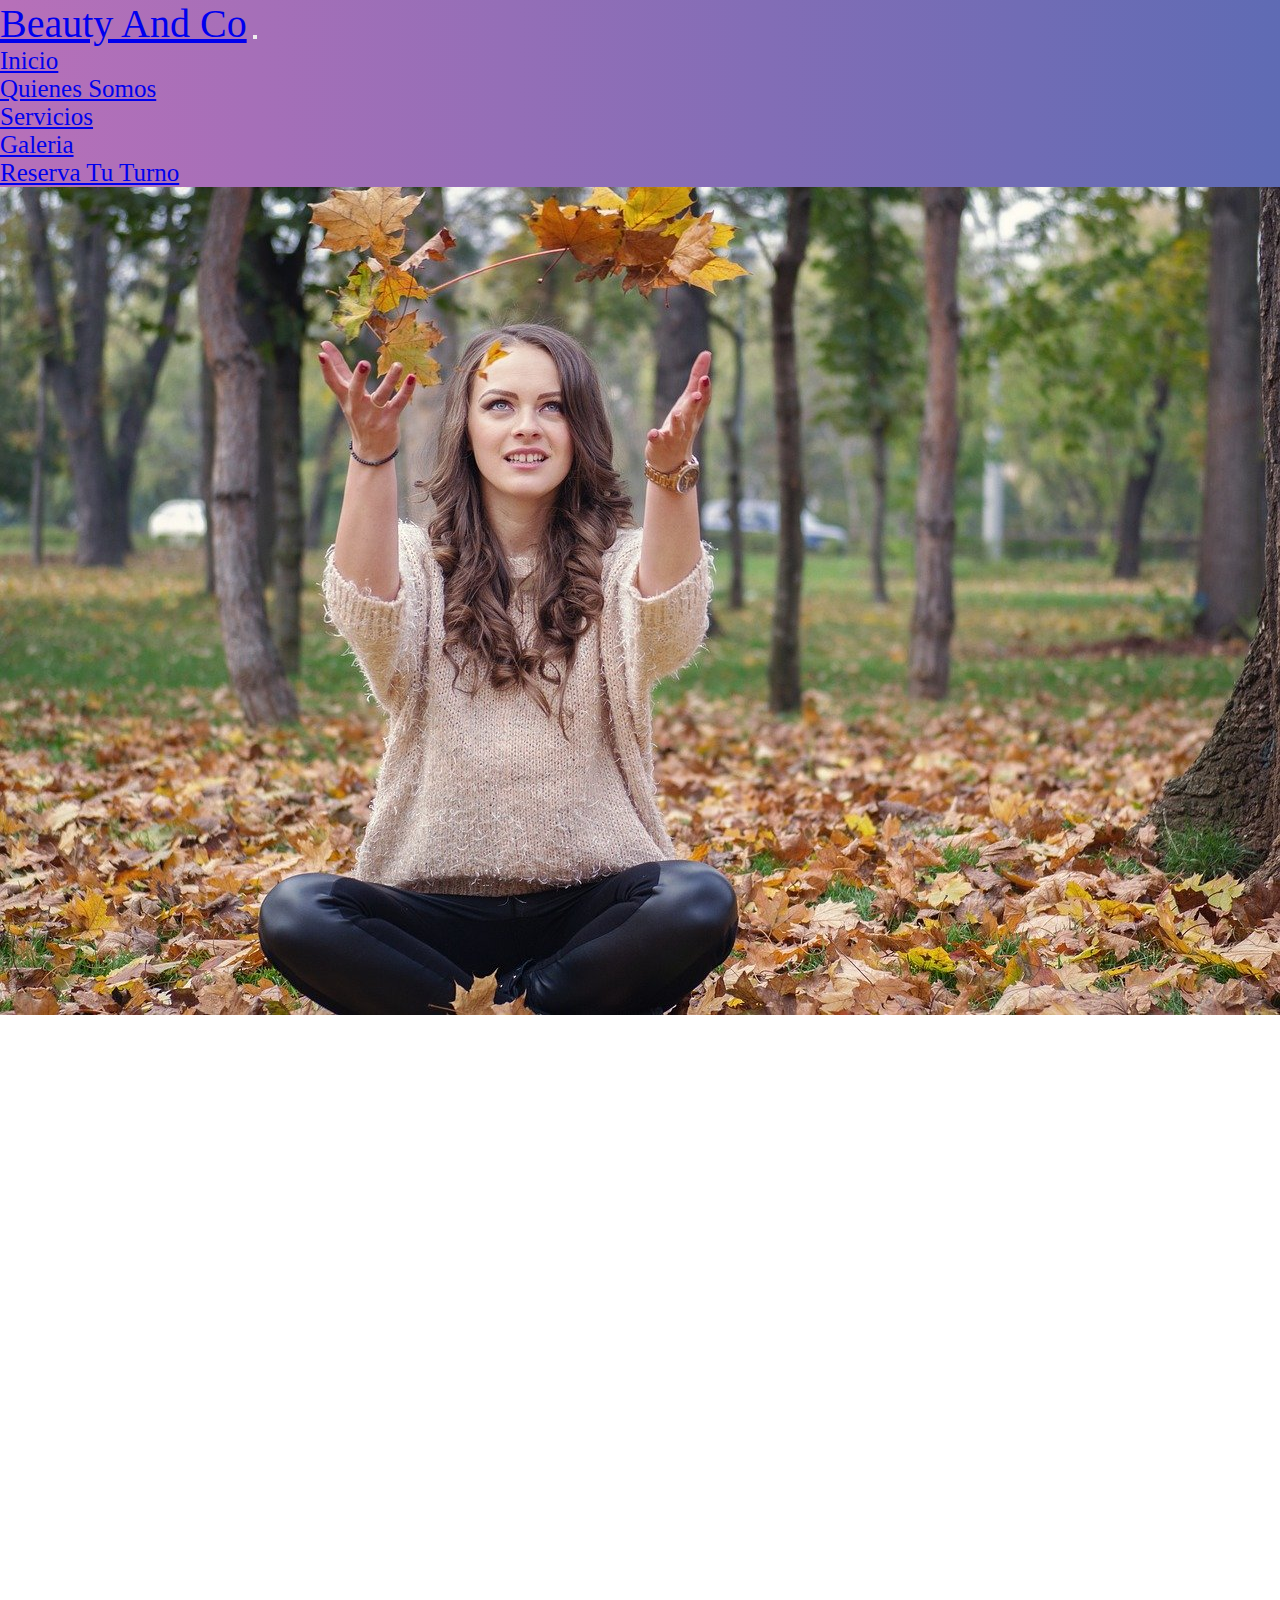
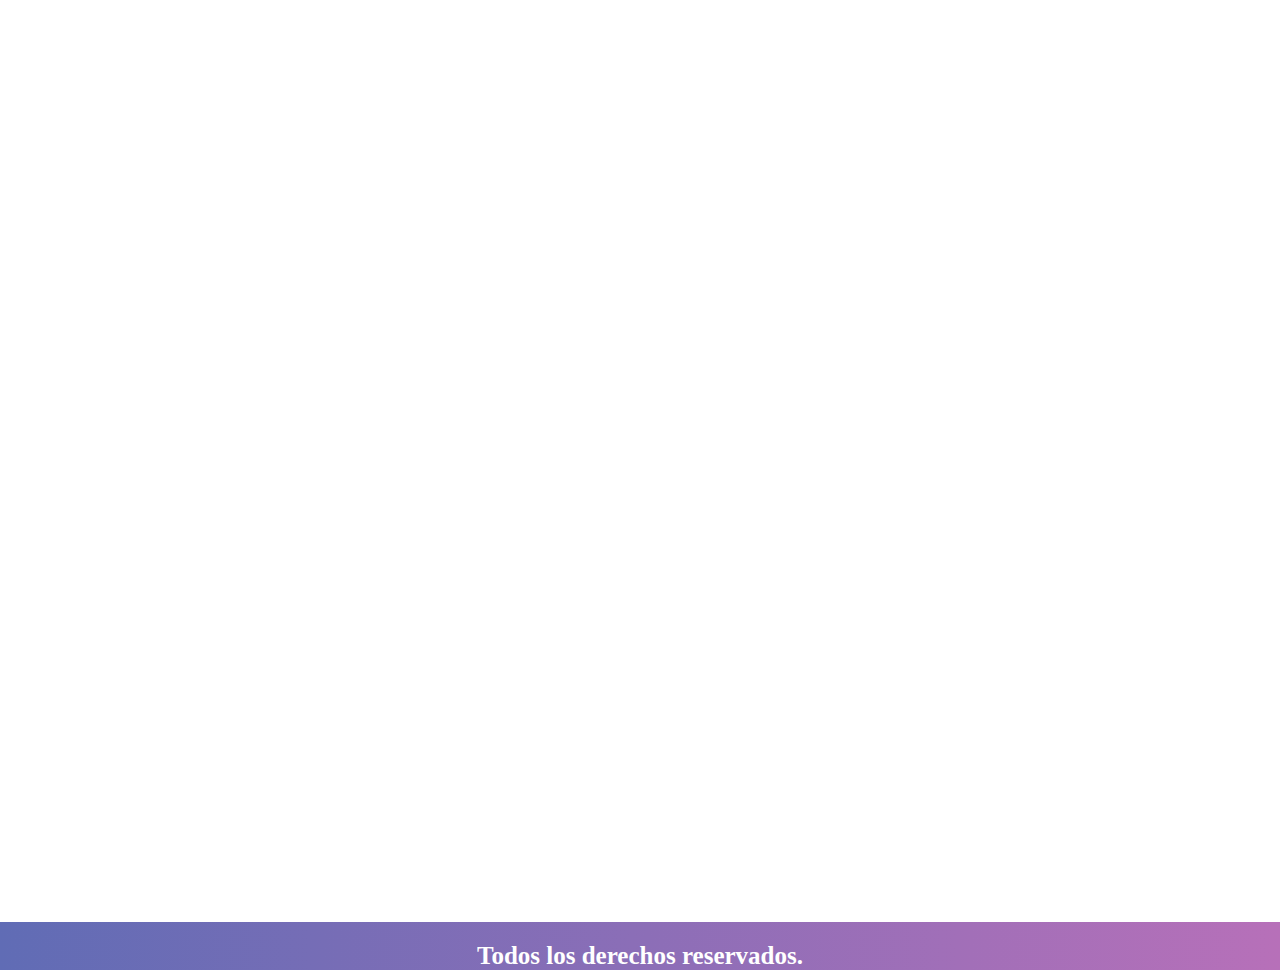
==== commit d3b9ebdc: "arreglo navbar, empiezo a dar estilo a la pagina de servicios" ====
--- a/index.html
+++ b/index.html
@@ -27,30 +27,29 @@
 </head>
 
 <body>
-
-    <nav class="navbar navbar-expand-xl navbar-light bg-light fixed-top ">
+    <nav class="navbar navbar-expand-xl navbar-dark bg-light fixed-top text-center">
         <div class="container">
             <a class="navbar-brand" href="./index.html">Beauty and Co</a>
             <button class="navbar-toggler" type="button" data-bs-toggle="collapse" data-bs-target="#navbarNav" aria-controls="navbarNav" aria-expanded="false" aria-label="Toggle navigation">
             <span class="navbar-toggler-icon"></span>
             </button>
-            <div class="collapse navbar-collapse justify-content-center" id="navbarNav">
+            <div class="collapse navbar-collapse justify-content-center border-0" id="navbarNav">
             <ul class="navbar-nav">
                 <li class="nav-item">
-                <a class="nav-link active" aria-current="page" href="./index.html">Inicio</a>
+                    <a class="nav-link active" aria-current="page" href="./index.html">Inicio</a>
                 </li>
                 <li class="nav-item">
-                <a class="nav-link" href="./pages/quienessomos.html">Quienes somos</a>
+                    <a class="nav-link" href="./pages/quienessomos.html">Quienes somos</a>
                 </li>
                 <li class="nav-item">
-                <a class="nav-link" href="./pages/servicios.html">Servicios</a>
+                    <a class="nav-link" href="./pages/servicios.html">Servicios</a>
                 </li>
                 <li class="nav-item">
-                <a class="nav-link" href="./pages/galeria.html">Galeria</a>
+                    <a class="nav-link" href="./pages/galeria.html">Galeria</a>
                 </li>
                 <li class="nav-item">
                     <a class="nav-link" href="./pages/reservatuturno.html">Reserva tu turno</a>
-                    </li>
+                </li>
             </ul>
             </div>
         </div>
@@ -65,8 +64,8 @@
     
     <main class="container-fluid">
         <section id="portada" class="row">
-            <div class="col-12">
-                <img src="./imagenes/portada.jpg" class="W-100" alt="portada">
+            <div class="col-12 d-flex justify-content-center align-item-center">
+                <img src="./imagenes/portada.jpg" class="w-100" alt="">
             </div>
         </section>
     </main>
--- a/sass/style.css
+++ b/sass/style.css
@@ -5,6 +5,7 @@
   -webkit-box-sizing: border-box;
           box-sizing: border-box;
   font-family: Copperplate, Papyrus,fantasy;
+  overflow-x: hidden;
 }
 
 .titulo, .misTrabajos, .historia h2, .tituloManicuria, .tituloMaquillaje, .tituloGaleria, .formulario h2, .estamosUbicadosEn {
@@ -15,7 +16,6 @@
 
 /*----------------------------barra de navegacion--------------------------*/
 .navbar {
-  height: 80px;
   text-transform: capitalize;
   font-size: 25px;
   background-image: -webkit-gradient(linear, right top, left top, from(#5f6bb4), to(#B770B9));
@@ -26,9 +26,9 @@
   font-size: 40px;
 }
 
-#navbarNav {
-  height: 250px;
-  z-index: 3;
+.row * {
+  padding-left: 0;
+  padding-right: 0;
 }
 
 /*----------------------------pie de pagina--------------------------*/
@@ -61,9 +61,9 @@
 /* ------------------------------------------------------------ */
 /*---------------------index boton whatsapp---------------------*/
 .whatsapp {
-  font-size: 70px;
+  font-size: 68px;
   position: fixed;
-  bottom: 5px;
+  bottom: -2px;
   right: 90px;
   z-index: 3;
 }
@@ -75,16 +75,15 @@
 
 /* --------------------index-------------------- */
 #portada {
-  height: 100vh;
+  height: auto;
 }
 
 .contenedor1 {
   height: 335px;
   display: -ms-grid;
   display: grid;
-  padding: 20px;
   gap: 20px;
-  margin-top: 20px;
+  margin-top: 30px;
 }
 
 .contenedor1 a {
@@ -95,7 +94,7 @@
 
 .imgServicio {
   z-index: 1;
-  padding-top: 100px;
+  padding-top: 120px;
 }
 
 .imgServicio1 {
@@ -141,7 +140,6 @@
 }
 
 .contenedorMisTrabajos {
-  margin-top: 40px;
   text-align: center;
 }
 
@@ -272,30 +270,6 @@
   padding-top: 5px;
 }
 
-.descripcionServicios {
-  font-size: 25px;
-  text-align: center;
-  -webkit-box-align: center;
-      -ms-flex-align: center;
-          align-items: center;
-  color: #FFC568;
-  margin-bottom: 50px;
-  padding-top: 100px;
-}
-
-.imgServicio {
-  text-align: center;
-  padding-bottom: 30px;
-  -o-object-fit: cover;
-     object-fit: cover;
-}
-
-@media only screen and (min-width: 767px) {
-  .descripcionServicios {
-    padding-left: 50px;
-  }
-}
-
 /*-------------------galeria----------------------*/
 .tituloGaleria {
   margin: 100px 0px 10px 0px;
@@ -502,12 +476,28 @@
   margin-top: 100px;
 }
 
+.form-check-input {
+  width: 0.5em;
+  height: 0.5em;
+}
+
+#flexRadio1 {
+  float: none;
+  margin-top: 15px;
+}
+
+#flexRadio2 {
+  float: none;
+  margin-top: 15px;
+}
+
 form {
-  width: 50%;
-  margin: 0px auto 40px;
-  text-align: center;
-  text-transform: capitalize;
+  text-align: center;
   font-size: 30px;
+}
+
+.btn {
+  font-size: 20px;
 }
 
 .estamosUbicadosEn {
